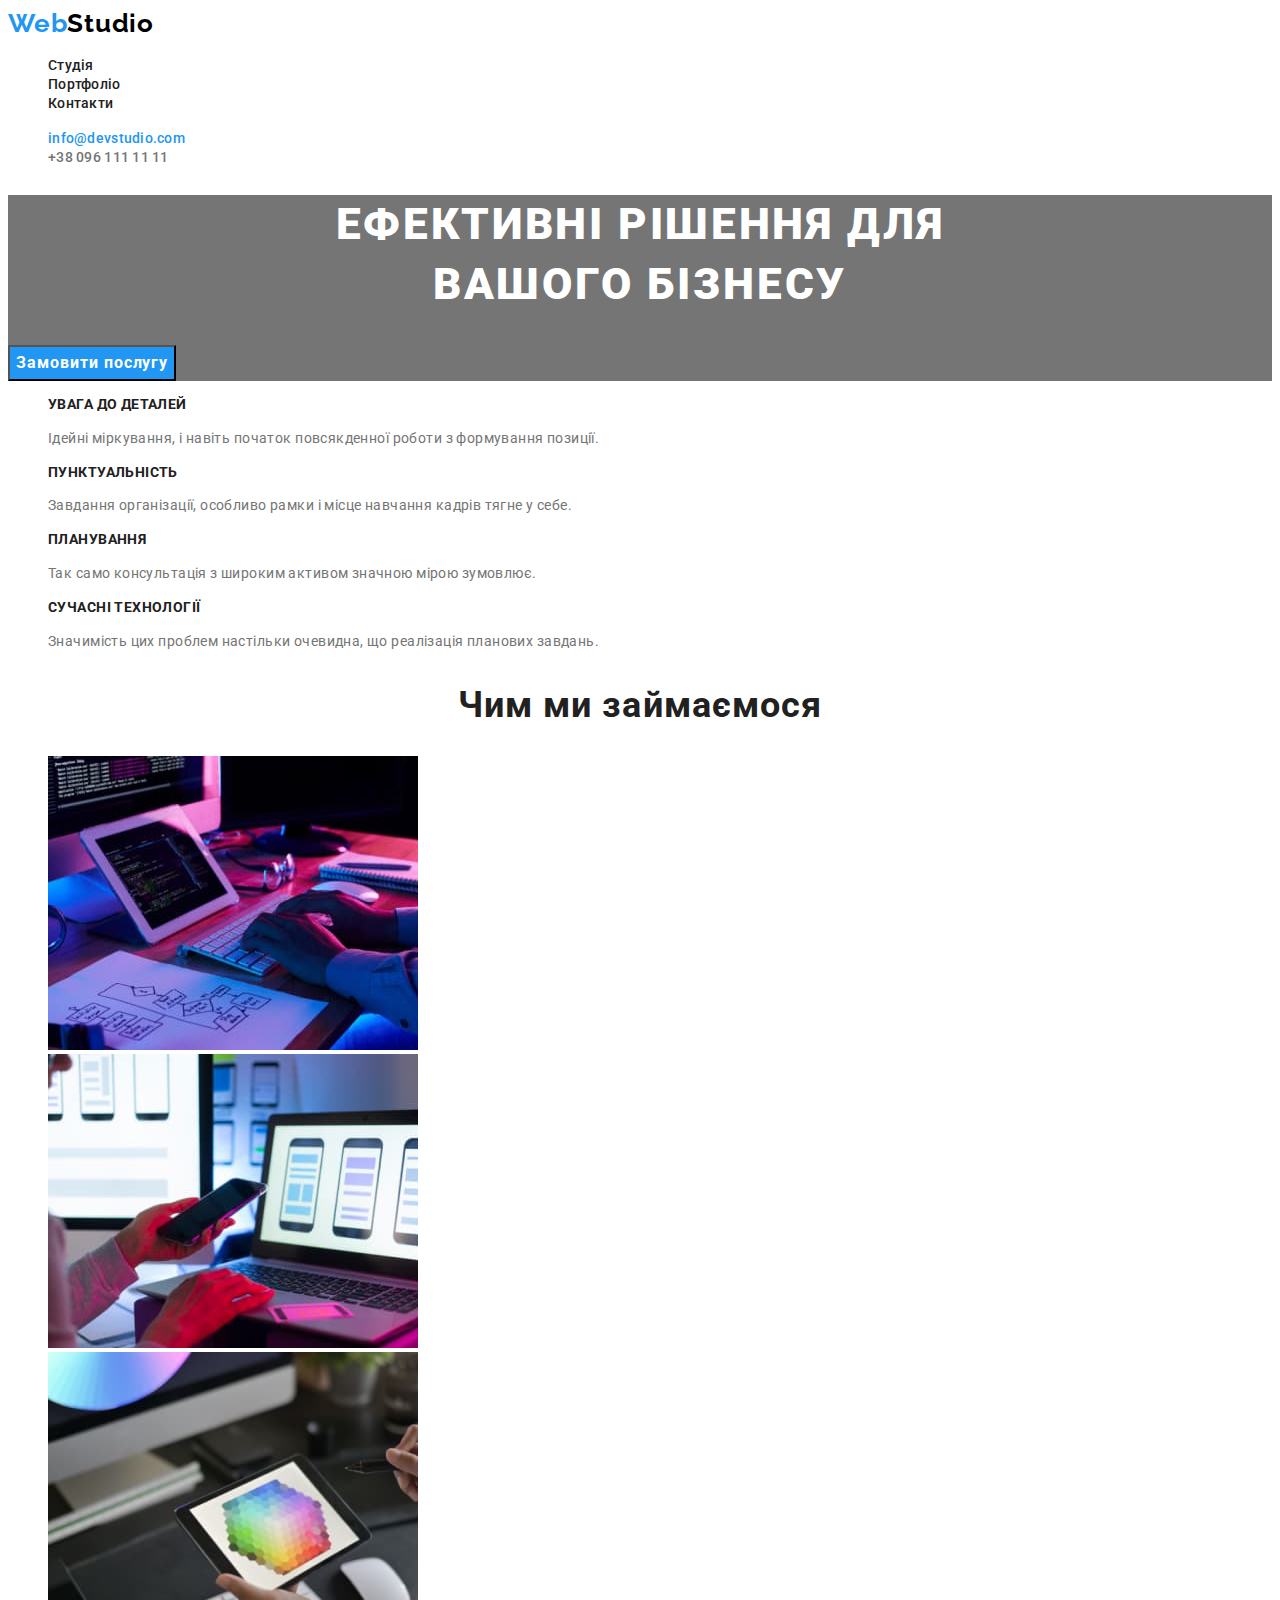
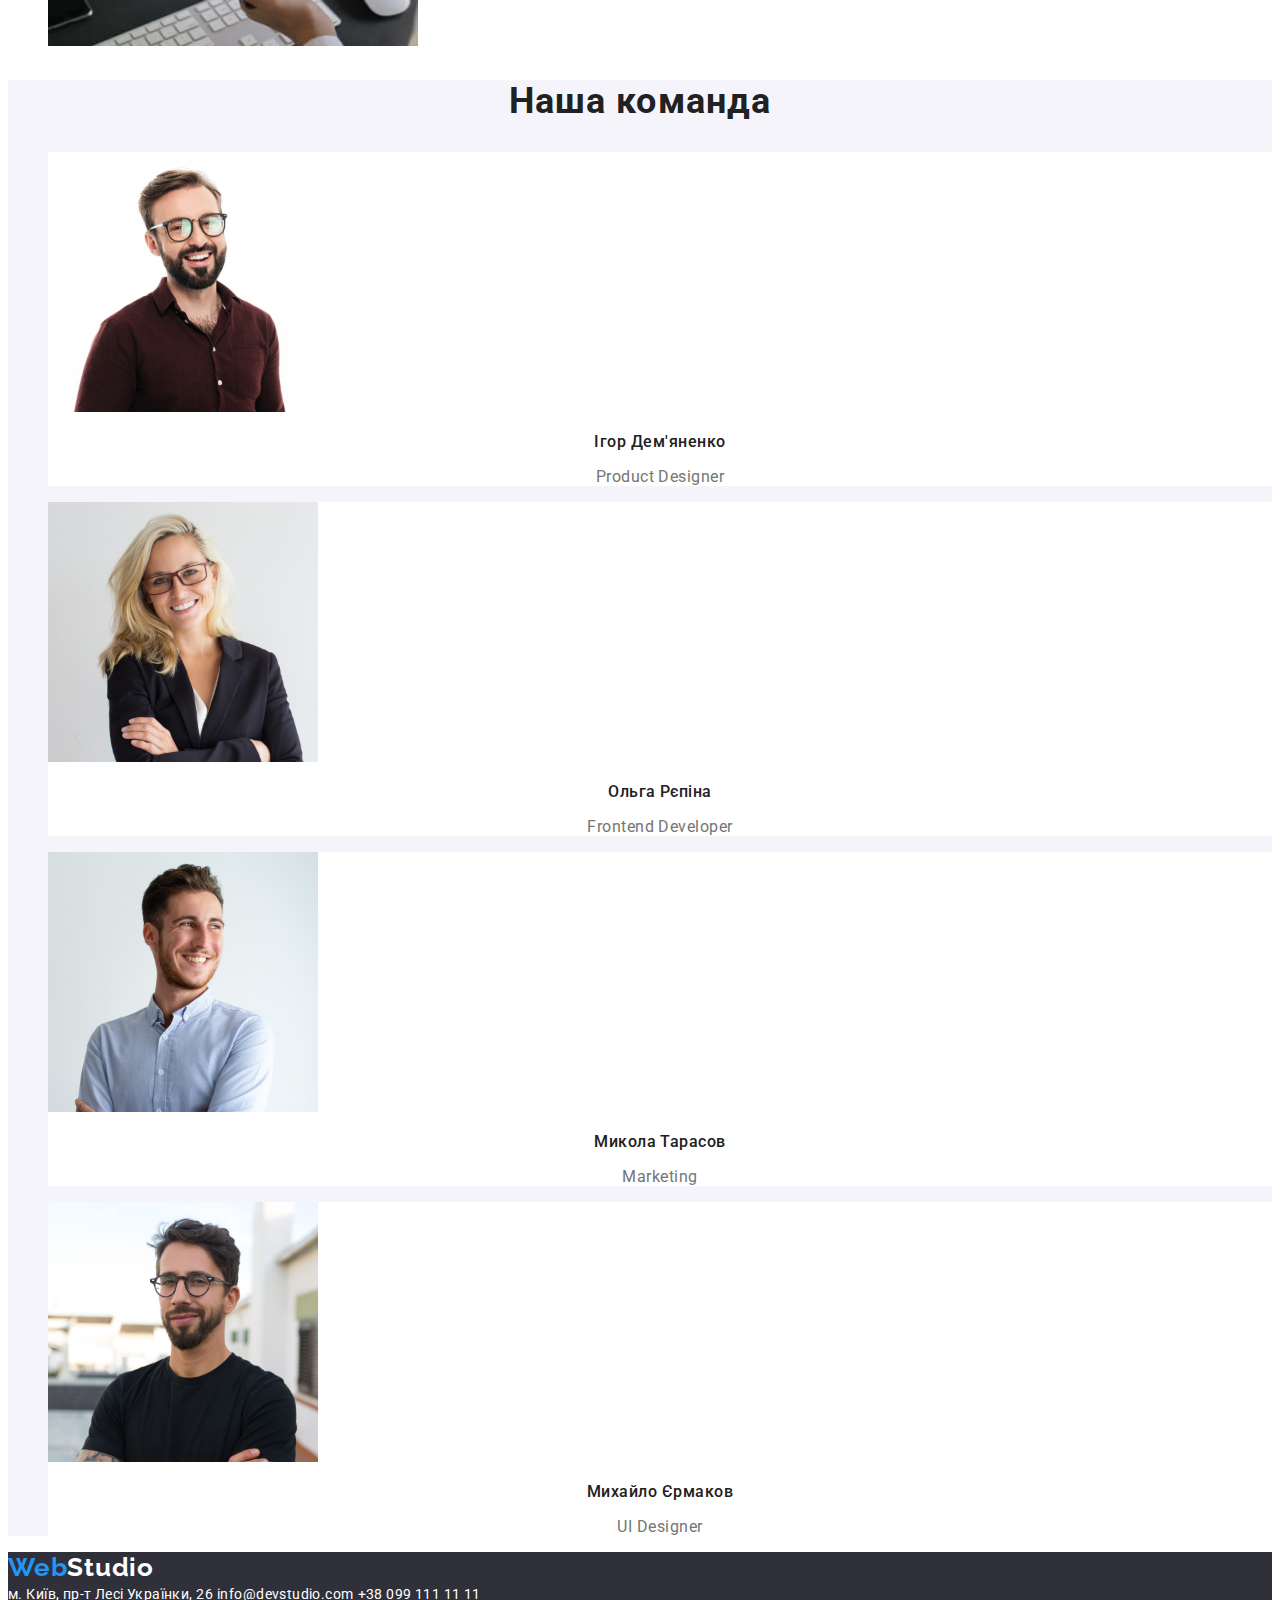
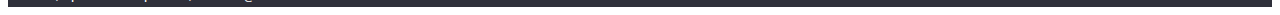
==== index.html @ 936b586e "Додає усі файли з попередньої HW" ====
<!DOCTYPE html>
<html lang="en">
  <head>
    <meta charset="UTF-8" />
    <meta http-equiv="X-UA-Compatible" content="IE=edge" />
    <meta name="viewport" content="width=device-width, initial-scale=1.0" />
    <title>WebStudio</title>
    <link rel="preconnect" href="https://fonts.googleapis.com" />
    <link rel="preconnect" href="https://fonts.gstatic.com" crossorigin />
    <link
      href="https://fonts.googleapis.com/css2?family=Raleway:wght@700&family=Roboto:wght@400;500;700;900&display=swap"
      rel="stylesheet"
    />
    <link rel="stylesheet" href="./css/styles.css" />
  </head>
  <body>
    <header class="header">
      <nav class="header-nav">
        <a href="/index.html" class="header-logo link"
          >Web<span style="color: #000000">Studio</span></a
        >
        <ul class="header-list list">
          <li class="header-item">
            <a href="" class="header-link link">Студія</a>
          </li>
          <li class="header-item">
            <a href="./portfolio.html" class="header-link link">Портфоліо</a>
          </li>
          <li class="header-item">
            <a href="" class="header-link link">Контакти</a>
          </li>
        </ul>
      </nav>
      <ul class="header-contacts list">
        <li>
          <a href="mailto:info@devstudio.com" class="header-email link">info@devstudio.com</a>
        </li>
        <li>
          <a href="tel:+380961111111" class="header-tel link list">+38 096 111 11 11</a>
        </li>
      </ul>
    </header>
    <main>
      <section class="hero">
        <h1 class="hero-unique">Ефективні рішення для <br />вашого бізнесу</h1>
        <button type="button" class="hero-btn">Замовити послугу</button>
      </section>
    </main>
    <section class="advantages">
      <h2 hidden>Переваги</h2>
      <ul class="advantages-list list">
        <li class="advantages-item">
          <h3 class="advantages-title">УВАГА ДО ДЕТАЛЕЙ</h3>
          <p class="advantages-descr">
            Ідейні міркування, і навіть початок повсякденної роботи з формування позиції.
          </p>
        </li>
        <li class="advantages-item">
          <h3 class="advantages-title">ПУНКТУАЛЬНІСТЬ</h3>
          <p class="advantages-descr">
            Завдання організації, особливо рамки і місце навчання кадрів тягне у себе.
          </p>
        </li>
        <li class="advantages-item">
          <h3 class="advantages-title">ПЛАНУВАННЯ</h3>
          <p class="advantages-descr">
            Так само консультація з широким активом значною мірою зумовлює.
          </p>
        </li>
        <li class="advantages-item">
          <h3 class="advantages-title">СУЧАСНІ ТЕХНОЛОГІЇ</h3>
          <p class="advantages-descr">
            Значимість цих проблем настільки очевидна, що реалізація планових завдань.
          </p>
        </li>
      </ul>
    </section>
    <section class="activities">
      <h2 class="activities-main">Чим ми займаємося</h2>
      <ul class="activities-list list">
        <li>
          <img src="./img/activities-img-1.jpg" alt="Діяльність" width="370" height="294" />
        </li>
        <li>
          <img src="./img/activities-img-2.jpg" alt="Діяльність" width="370" height="294" />
        </li>
        <li>
          <img src="./img/activities-img-3.jpg" alt="Діяльність" width="370" height="294" />
        </li>
      </ul>
    </section>
    <section class="team">
      <h2 class="team-main">Наша команда</h2>
      <ul class="team-list list">
        <li class="team-item">
          <img src="./img/product-designer.jpg" alt="Дизайнер продукту" width="270" height="260" />
          <h3 class="team-title">Ігор Дем'яненко</h3>
          <p class="team-descr">Product Designer</p>
        </li>
        <li class="team-item">
          <img
            src="./img/frontend-developer.jpg"
            alt="Фронтенд розробник"
            width="270"
            height="260"
          />
          <h3 class="team-title">Ольга Рєпіна</h3>
          <p class="team-descr">Frontend Developer</p>
        </li>
        <li class="team-item">
          <img src="./img/marketing.jpg" alt="Маркетинг" width="270" height="260" />
          <h3 class="team-title">Микола Тарасов</h3>
          <p class="team-descr">Marketing</p>
        </li>
        <li class="team-item">
          <img src="./img/ui-designer.jpg" alt="UI дизайнер" width="270" height="260" />
          <h3 class="team-title">Михайло Єрмаков</h3>
          <p class="team-descr">UI Designer</p>
        </li>
      </ul>
    </section>
    <section class="footer">
      <a href="/index.html" class="footer-logo link"
        >Web<span style="color: #ffffff">Studio</span></a
      >
      <address class="footer-adress">
        <a
          href="https://goo.gl/maps/W9PkyvHcREcjAEF59"
          target="_blank"
          rel="noopener norefferer nofollow"
          class="footer-adress-link link"
          >м. Київ, пр-т Лесі Українки, 26</a
        >
        <a href="mailto:info@devstudio.com" class="footer-email-link link">info@devstudio.com</a>
        <a href="tel:+380991111111 link" class="footer-tel-link link">+38 099 111 11 11</a>
      </address>
    </section>
  </body>
</html>
---- css/styles.css ----
body {
  font-family: 'Roboto', sans-serif;
}

.list {
  list-style: none;
}

.link {
  text-decoration: none;
}

/* ---------HEADER-------- */

.header-logo {
  font-family: 'Raleway';
  font-style: normal;
  font-weight: 700;
  font-size: 26px;
  line-height: 1.19;
  letter-spacing: 0.03em;
  color: #2196f3;
}

.header-link {
  font-weight: 500;
  font-size: 14px;
  line-height: 1.14;
  letter-spacing: 0.02em;
  color: #212121;
}

.header-link:hover,
.header-link:focus {
  color: #2196f3;
}

.header-email {
  font-weight: 500;
  font-size: 14px;
  line-height: 1.14;
  letter-spacing: 0.02em;
  color: #2196f3;
}

.header-tel {
  font-weight: 500;
  font-size: 14px;
  line-height: 1.14;
  letter-spacing: 0.02em;
  color: #757575;
}

/* ---------HERO--------- */

.hero {
  background: #757575;
}

.hero-unique {
  font-weight: 900;
  font-size: 44px;
  line-height: 1.36;
  text-align: center;
  letter-spacing: 0.06em;
  text-transform: uppercase;
  color: #ffffff;
}

.hero-btn {
  font-family: 'Roboto';
  font-style: normal;
  font-weight: 700;
  font-size: 16px;
  line-height: 1.88;
  display: flex;
  align-items: center;
  text-align: center;
  letter-spacing: 0.06em;
  color: #ffffff;
  background: #2196f3;
}

/* ---------ABOUT--------- */

.advantages-title {
  font-weight: 700;
  font-size: 14px;
  line-height: 1.14;
  letter-spacing: 0.03em;
  text-transform: uppercase;
  color: #212121;
}

.advantages-descr {
  font-weight: 400;
  font-size: 14px;
  line-height: 1.71;
  letter-spacing: 0.03em;
  color: #757575;
}

/* ---------ACTIVITIES--------- */

.activities-main {
  font-weight: 700;
  font-size: 36px;
  line-height: 1.17;
  text-align: center;
  letter-spacing: 0.03em;
  color: #212121;
}

/* ---------TEAM--------- */

.team {
  background: #f5f4fa;
}

.team-main {
  font-weight: 700;
  font-size: 36px;
  line-height: 1.17;
  text-align: center;
  letter-spacing: 0.03em;
  color: #212121;
}

.team-item {
  background: #ffffff;
}

.team-title {
  font-weight: 500;
  font-size: 16px;
  line-height: 1.19;
  text-align: center;
  letter-spacing: 0.03em;
  color: #212121;
}

.team-descr {
  font-weight: 400;
  font-size: 16px;
  line-height: 1.19;
  text-align: center;
  letter-spacing: 0.03em;
  color: #757575;
}

/* ---------FOOTER--------- */

.footer {
  background: #2f303a;
}

.footer-logo {
  font-family: 'Raleway';
  font-weight: 700;
  font-size: 26px;
  line-height: 1.19;
  letter-spacing: 0.03em;
  color: #2196f3;
}

.footer-adress-link {
  color: #ffffff;
  font-family: inherit;
  font-style: normal;
  font-weight: 400;
  font-size: 14px;
  line-height: 1.71;
  letter-spacing: 0.03em;
}

.footer-email-link {
  color: #ffffff;
  font-family: inherit;
  font-style: normal;
  font-weight: 400;
  font-size: 14px;
  line-height: 1.71;
  letter-spacing: 0.03em;
}

.footer-tel-link {
  color: #ffffff;
  font-family: inherit;
  font-style: normal;
  font-weight: 400;
  font-size: 14px;
  line-height: 1.71;
  letter-spacing: 0.03em;
}

/* ---------PORTFOLIO--------- */

.portfolio-filter-button {
  font-family: inherit;
  display: flex;
  align-items: center;
  text-align: center;
  font-weight: 500;
  font-size: 16px;
  line-height: 1.62;
  letter-spacing: 0.03em;
  background: #f5f4fa;
}

.portfolio-filter-button:hover,
.portfolio-filter-button:focus {
  background: #2196f3;
  color: #ffffff;
}

.portfolio-item-title {
  font-weight: 700;
  font-size: 18px;
  line-height: 2;
  letter-spacing: 0.06em;
  color: #212121;
}

.portfolio-item-descr {
  font-weight: 400;
  font-size: 16px;
  line-height: 1.88;
  letter-spacing: 0.03em;
  color: #757575;
}
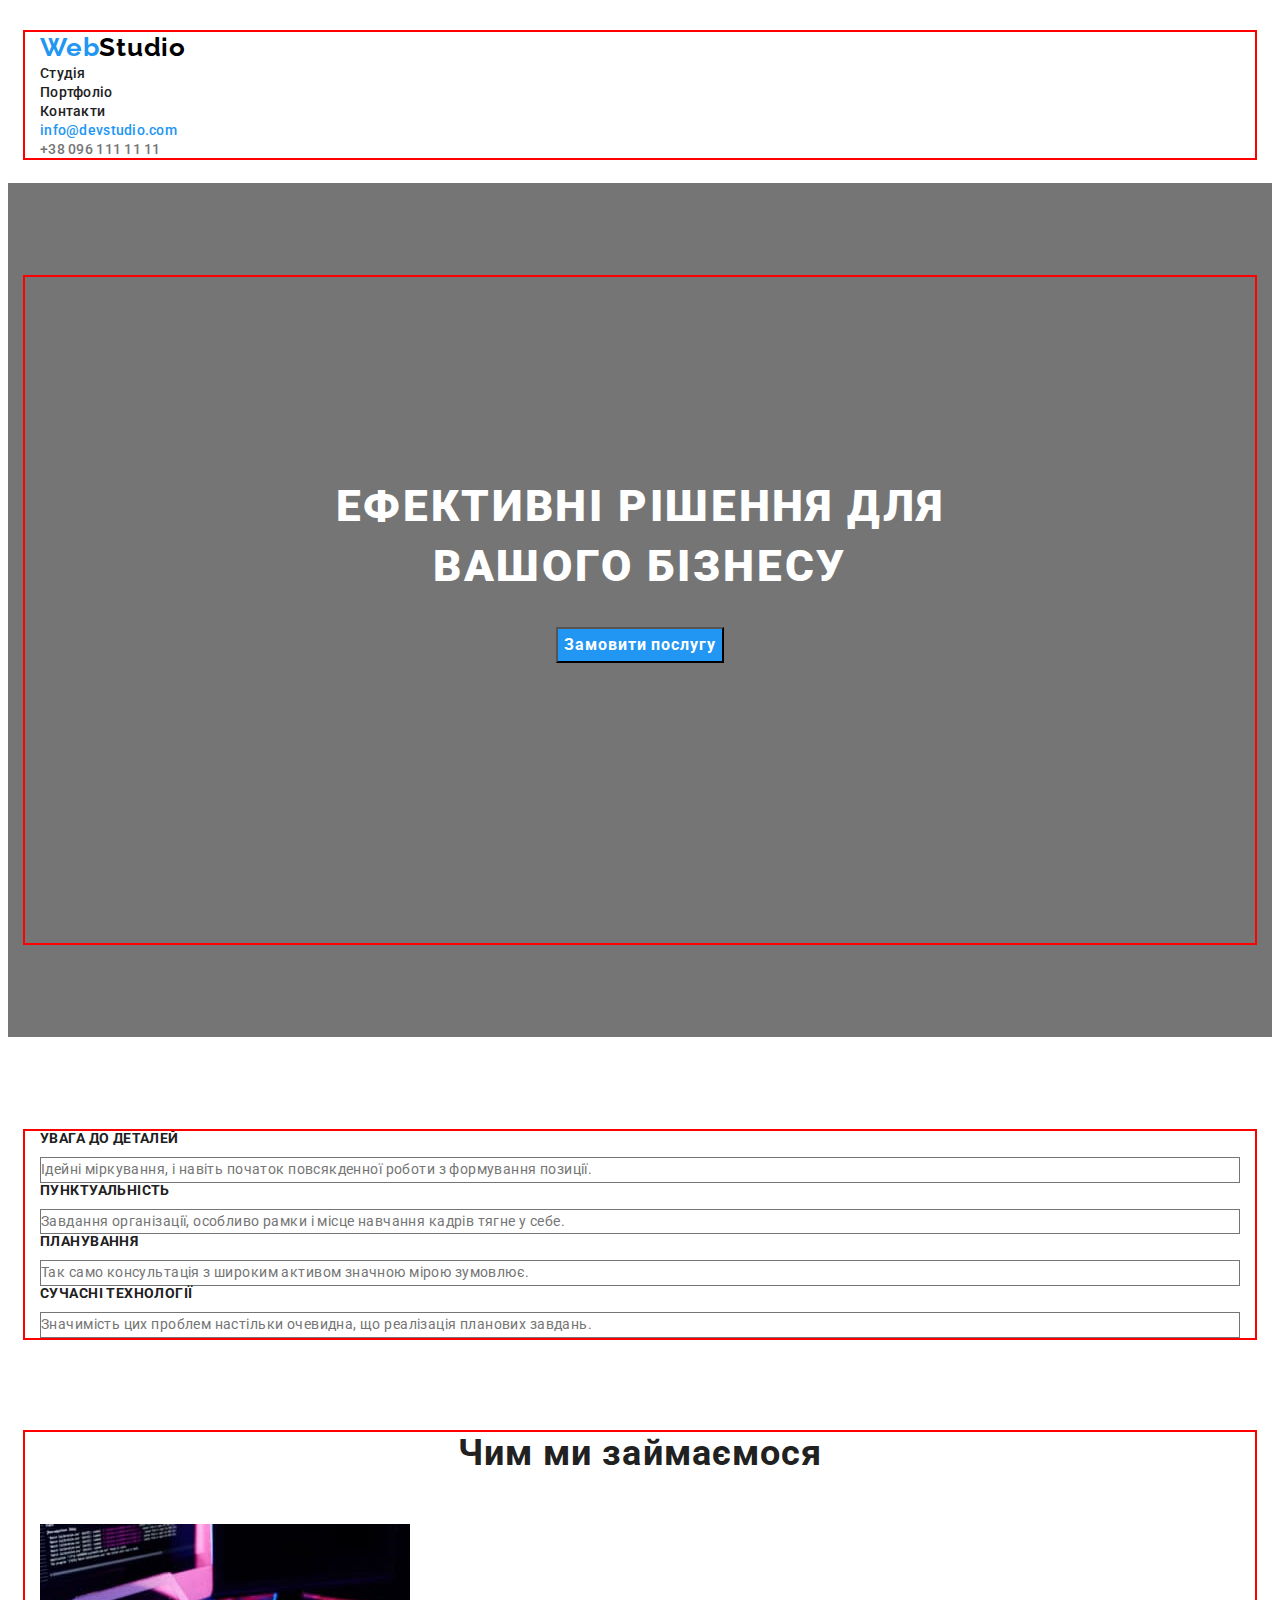
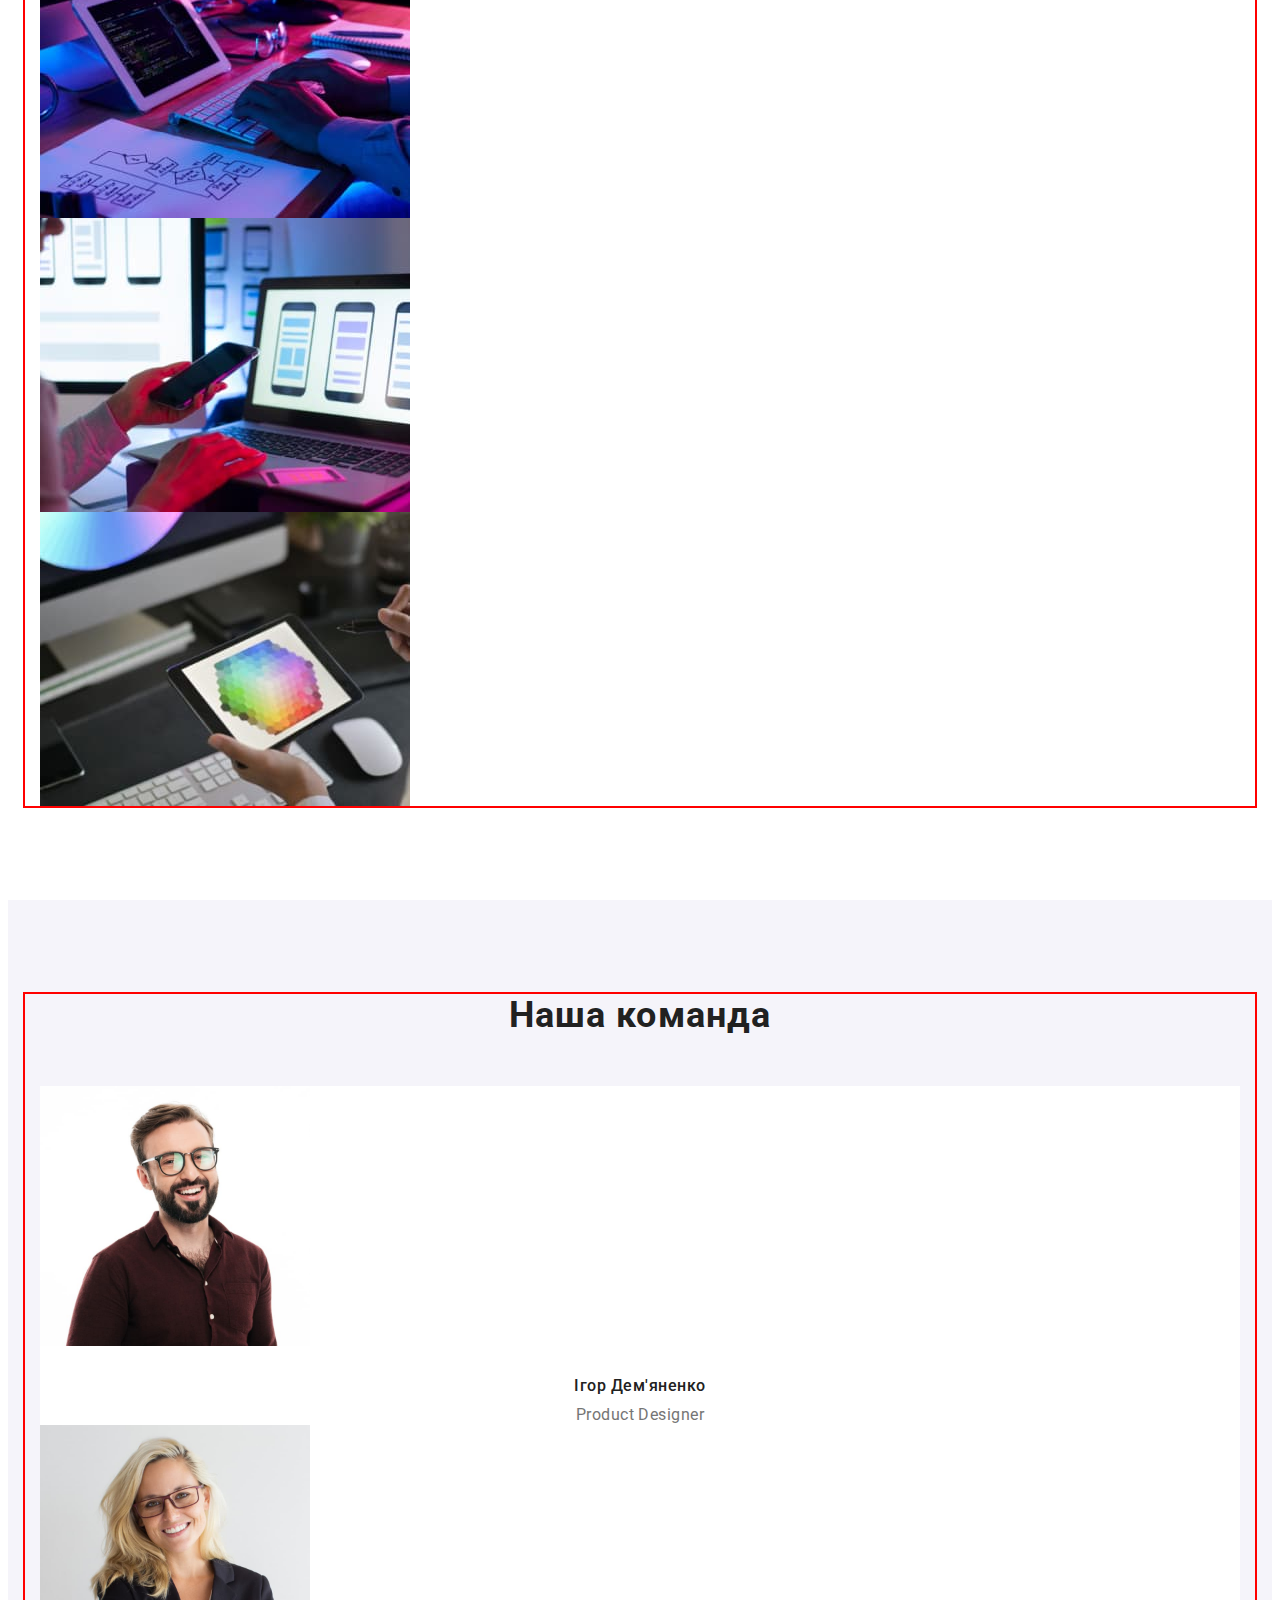
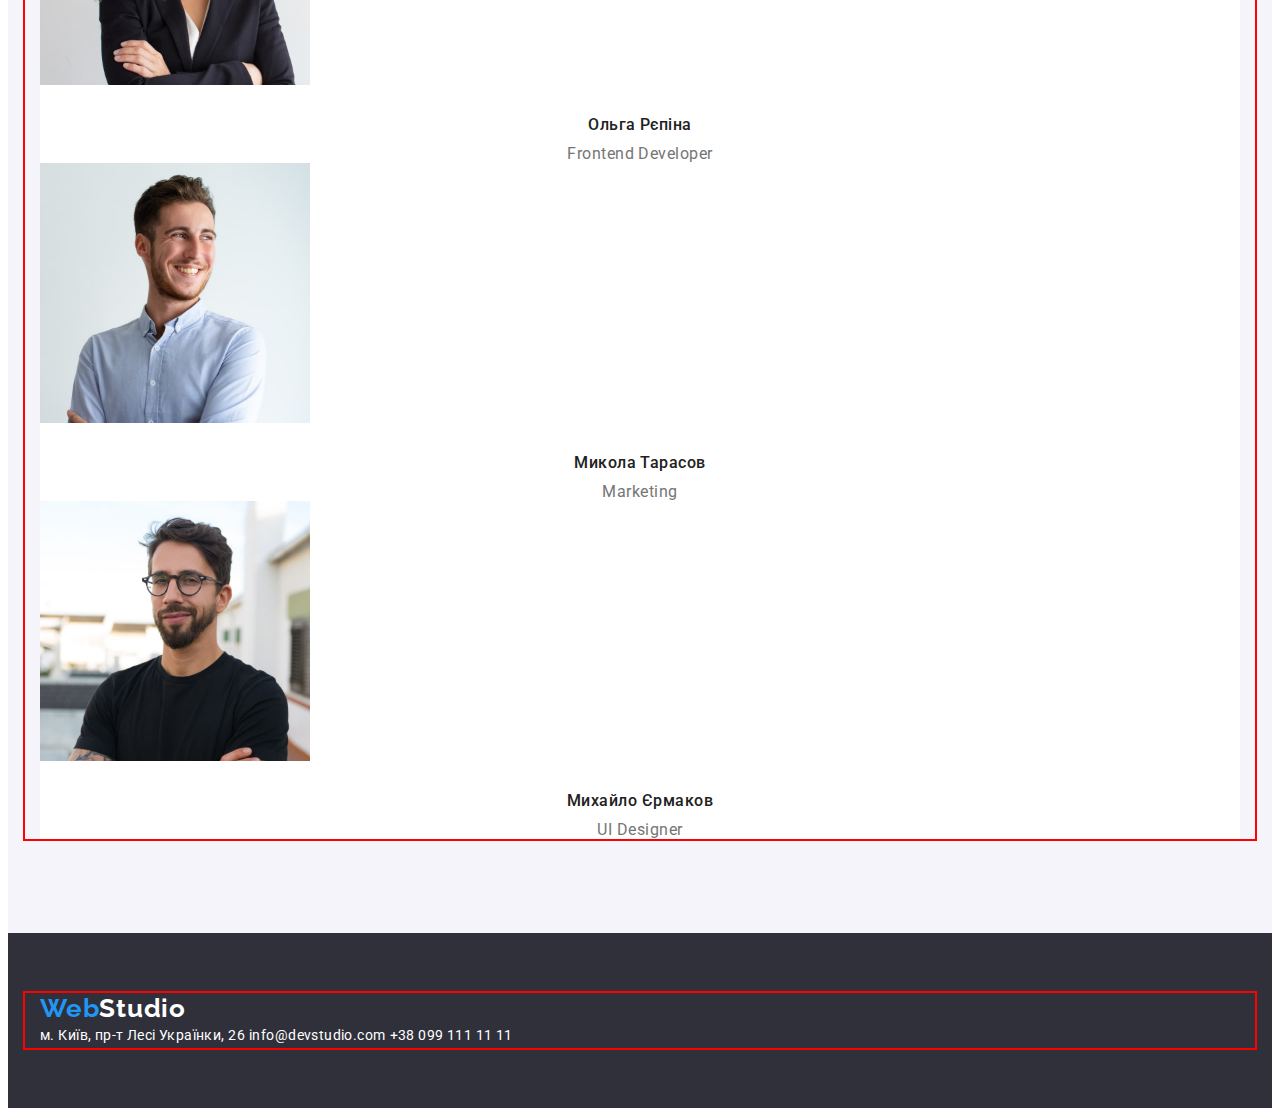
==== commit 95247ca9: "Додає центрування стрінки Студія" ====
--- a/index.html
+++ b/index.html
@@ -11,129 +11,169 @@
       href="https://fonts.googleapis.com/css2?family=Raleway:wght@700&family=Roboto:wght@400;500;700;900&display=swap"
       rel="stylesheet"
     />
+    <link
+      rel="stylesheet"
+      href="https://cdnjs.cloudflare.com/ajax/libs/modern-normalize/1.1.0/modern-normalize.min.css"
+      integrity="sha512-wpPYUAdjBVSE4KJnH1VR1HeZfpl1ub8YT/NKx4PuQ5NmX2tKuGu6U/JRp5y+Y8XG2tV+wKQpNHVUX03MfMFn9Q=="
+      crossorigin="anonymous"
+      referrerpolicy="no-referrer"
+    />
     <link rel="stylesheet" href="./css/styles.css" />
   </head>
   <body>
     <header class="header">
-      <nav class="header-nav">
-        <a href="/index.html" class="header-logo link"
-          >Web<span style="color: #000000">Studio</span></a
-        >
-        <ul class="header-list list">
-          <li class="header-item">
-            <a href="" class="header-link link">Студія</a>
+      <div class="container">
+        <nav class="header-nav">
+          <a href="/index.html" class="header-logo link"
+            >Web<span style="color: #000000">Studio</span></a
+          >
+          <ul class="header-list list">
+            <li class="header-item">
+              <a href="" class="header-link link">Студія</a>
+            </li>
+            <li class="header-item">
+              <a href="./portfolio.html" class="header-link link">Портфоліо</a>
+            </li>
+            <li class="header-item">
+              <a href="" class="header-link link">Контакти</a>
+            </li>
+          </ul>
+        </nav>
+        <ul class="header-contacts list">
+          <li>
+            <a href="mailto:info@devstudio.com" class="header-email link">info@devstudio.com</a>
           </li>
-          <li class="header-item">
-            <a href="./portfolio.html" class="header-link link">Портфоліо</a>
-          </li>
-          <li class="header-item">
-            <a href="" class="header-link link">Контакти</a>
+          <li>
+            <a href="tel:+380961111111" class="header-tel link list">+38 096 111 11 11</a>
           </li>
         </ul>
-      </nav>
-      <ul class="header-contacts list">
-        <li>
-          <a href="mailto:info@devstudio.com" class="header-email link">info@devstudio.com</a>
-        </li>
-        <li>
-          <a href="tel:+380961111111" class="header-tel link list">+38 096 111 11 11</a>
-        </li>
-      </ul>
+      </div>
     </header>
     <main>
       <section class="hero">
-        <h1 class="hero-unique">Ефективні рішення для <br />вашого бізнесу</h1>
-        <button type="button" class="hero-btn">Замовити послугу</button>
+        <div class="container">
+          <div class="hero-content">
+            <h1 class="hero-unique">Ефективні рішення для вашого бізнесу</h1>
+            <button type="button" class="hero-btn">Замовити послугу</button>
+          </div>
+        </div>
       </section>
     </main>
-    <section class="advantages">
-      <h2 hidden>Переваги</h2>
-      <ul class="advantages-list list">
-        <li class="advantages-item">
-          <h3 class="advantages-title">УВАГА ДО ДЕТАЛЕЙ</h3>
-          <p class="advantages-descr">
-            Ідейні міркування, і навіть початок повсякденної роботи з формування позиції.
-          </p>
-        </li>
-        <li class="advantages-item">
-          <h3 class="advantages-title">ПУНКТУАЛЬНІСТЬ</h3>
-          <p class="advantages-descr">
-            Завдання організації, особливо рамки і місце навчання кадрів тягне у себе.
-          </p>
-        </li>
-        <li class="advantages-item">
-          <h3 class="advantages-title">ПЛАНУВАННЯ</h3>
-          <p class="advantages-descr">
-            Так само консультація з широким активом значною мірою зумовлює.
-          </p>
-        </li>
-        <li class="advantages-item">
-          <h3 class="advantages-title">СУЧАСНІ ТЕХНОЛОГІЇ</h3>
-          <p class="advantages-descr">
-            Значимість цих проблем настільки очевидна, що реалізація планових завдань.
-          </p>
-        </li>
-      </ul>
+    <section class="advantages section">
+      <div class="container">
+        <h2 hidden>Переваги</h2>
+        <ul class="advantages-list list">
+          <li class="advantages-item">
+            <h3 class="advantages-title">УВАГА ДО ДЕТАЛЕЙ</h3>
+            <p class="advantages-descr">
+              Ідейні міркування, і навіть початок повсякденної роботи з формування позиції.
+            </p>
+          </li>
+          <li class="advantages-item">
+            <h3 class="advantages-title">ПУНКТУАЛЬНІСТЬ</h3>
+            <p class="advantages-descr">
+              Завдання організації, особливо рамки і місце навчання кадрів тягне у себе.
+            </p>
+          </li>
+          <li class="advantages-item">
+            <h3 class="advantages-title">ПЛАНУВАННЯ</h3>
+            <p class="advantages-descr">
+              Так само консультація з широким активом значною мірою зумовлює.
+            </p>
+          </li>
+          <li class="advantages-item">
+            <h3 class="advantages-title">СУЧАСНІ ТЕХНОЛОГІЇ</h3>
+            <p class="advantages-descr">
+              Значимість цих проблем настільки очевидна, що реалізація планових завдань.
+            </p>
+          </li>
+        </ul>
+      </div>
     </section>
-    <section class="activities">
-      <h2 class="activities-main">Чим ми займаємося</h2>
-      <ul class="activities-list list">
-        <li>
-          <img src="./img/activities-img-1.jpg" alt="Діяльність" width="370" height="294" />
-        </li>
-        <li>
-          <img src="./img/activities-img-2.jpg" alt="Діяльність" width="370" height="294" />
-        </li>
-        <li>
-          <img src="./img/activities-img-3.jpg" alt="Діяльність" width="370" height="294" />
-        </li>
-      </ul>
+    <section class="activities section">
+      <div class="container">
+        <h2 class="activities-main">Чим ми займаємося</h2>
+        <ul class="activities-list list">
+          <li>
+            <img src="./img/activities-img-1.jpg" alt="Діяльність" width="370" height="294" />
+          </li>
+          <li>
+            <img src="./img/activities-img-2.jpg" alt="Діяльність" width="370" height="294" />
+          </li>
+          <li>
+            <img src="./img/activities-img-3.jpg" alt="Діяльність" width="370" height="294" />
+          </li>
+        </ul>
+      </div>
     </section>
-    <section class="team">
-      <h2 class="team-main">Наша команда</h2>
-      <ul class="team-list list">
-        <li class="team-item">
-          <img src="./img/product-designer.jpg" alt="Дизайнер продукту" width="270" height="260" />
-          <h3 class="team-title">Ігор Дем'яненко</h3>
-          <p class="team-descr">Product Designer</p>
-        </li>
-        <li class="team-item">
-          <img
-            src="./img/frontend-developer.jpg"
-            alt="Фронтенд розробник"
-            width="270"
-            height="260"
-          />
-          <h3 class="team-title">Ольга Рєпіна</h3>
-          <p class="team-descr">Frontend Developer</p>
-        </li>
-        <li class="team-item">
-          <img src="./img/marketing.jpg" alt="Маркетинг" width="270" height="260" />
-          <h3 class="team-title">Микола Тарасов</h3>
-          <p class="team-descr">Marketing</p>
-        </li>
-        <li class="team-item">
-          <img src="./img/ui-designer.jpg" alt="UI дизайнер" width="270" height="260" />
-          <h3 class="team-title">Михайло Єрмаков</h3>
-          <p class="team-descr">UI Designer</p>
-        </li>
-      </ul>
+    <section class="team section">
+      <div class="container">
+        <h2 class="team-main">Наша команда</h2>
+        <ul class="team-list list">
+          <li class="team-item">
+            <img
+              src="./img/product-designer.jpg"
+              alt="Дизайнер продукту"
+              width="270"
+              height="260"
+              class="team-image"
+            />
+            <h3 class="team-title">Ігор Дем'яненко</h3>
+            <p class="team-descr">Product Designer</p>
+          </li>
+          <li class="team-item">
+            <img
+              src="./img/frontend-developer.jpg"
+              alt="Фронтенд розробник"
+              width="270"
+              height="260"
+              class="team-image"
+            />
+            <h3 class="team-title">Ольга Рєпіна</h3>
+            <p class="team-descr">Frontend Developer</p>
+          </li>
+          <li class="team-item">
+            <img
+              src="./img/marketing.jpg"
+              alt="Маркетинг"
+              width="270"
+              height="260"
+              class="team-image"
+            />
+            <h3 class="team-title">Микола Тарасов</h3>
+            <p class="team-descr">Marketing</p>
+          </li>
+          <li class="team-item">
+            <img
+              src="./img/ui-designer.jpg"
+              alt="UI дизайнер"
+              width="270"
+              height="260"
+              class="team-image"
+            />
+            <h3 class="team-title">Михайло Єрмаков</h3>
+            <p class="team-descr">UI Designer</p>
+          </li>
+        </ul>
+      </div>
     </section>
     <section class="footer">
-      <a href="/index.html" class="footer-logo link"
-        >Web<span style="color: #ffffff">Studio</span></a
-      >
-      <address class="footer-adress">
-        <a
-          href="https://goo.gl/maps/W9PkyvHcREcjAEF59"
-          target="_blank"
-          rel="noopener norefferer nofollow"
-          class="footer-adress-link link"
-          >м. Київ, пр-т Лесі Українки, 26</a
+      <div class="container">
+        <a href="/index.html" class="footer-logo link"
+          >Web<span style="color: #ffffff">Studio</span></a
         >
-        <a href="mailto:info@devstudio.com" class="footer-email-link link">info@devstudio.com</a>
-        <a href="tel:+380991111111 link" class="footer-tel-link link">+38 099 111 11 11</a>
-      </address>
+        <address class="footer-adress">
+          <a
+            href="https://goo.gl/maps/W9PkyvHcREcjAEF59"
+            target="_blank"
+            rel="noopener norefferer nofollow"
+            class="footer-adress-link link"
+            >м. Київ, пр-т Лесі Українки, 26</a
+          >
+          <a href="mailto:info@devstudio.com" class="footer-email-link link">info@devstudio.com</a>
+          <a href="tel:+380991111111 link" class="footer-tel-link link">+38 099 111 11 11</a>
+        </address>
+      </div>
     </section>
   </body>
 </html>
--- a/css/styles.css
+++ b/css/styles.css
@@ -2,6 +2,33 @@
   font-family: 'Roboto', sans-serif;
 }
 
+p,
+h1,
+h2,
+h3,
+h4,
+h5,
+h6 {
+  margin: 0;
+}
+
+ul {
+  margin: 0;
+  padding-left: 0;
+}
+
+button {
+  cursor: pointer;
+}
+
+address {
+  font-style: normal;
+}
+
+img {
+  display: block;
+}
+
 .list {
   list-style: none;
 }
@@ -10,7 +37,25 @@
   text-decoration: none;
 }
 
+.container {
+  width: 1200px;
+  padding-left: 15px;
+  padding-right: 15px;
+  margin: 0 auto;
+  outline: 2px solid red;
+}
+
+.section {
+  padding-top: 94px;
+  padding-bottom: 94px;
+}
+
 /* ---------HEADER-------- */
+
+.header {
+  padding-top: 24px;
+  padding-bottom: 25px;
+}
 
 .header-logo {
   font-family: 'Raleway';
@@ -55,9 +100,19 @@
 
 .hero {
   background: #757575;
+  padding-top: 94px;
+  padding-bottom: 94px;
+}
+
+.hero-content {
+  padding-left: 200px;
+  padding-right: 200px;
+  padding-top: 200px;
+  padding-bottom: 280px;
 }
 
 .hero-unique {
+  max-width: 696px;
   font-weight: 900;
   font-size: 44px;
   line-height: 1.36;
@@ -65,6 +120,8 @@
   letter-spacing: 0.06em;
   text-transform: uppercase;
   color: #ffffff;
+  margin: 0 auto;
+  margin-bottom: 30px;
 }
 
 .hero-btn {
@@ -79,10 +136,16 @@
   letter-spacing: 0.06em;
   color: #ffffff;
   background: #2196f3;
+  display: block;
+  margin: 0 auto;
 }
 
 /* ---------ABOUT--------- */
 
+.advantages {
+  padding-bottom: 0;
+}
+
 .advantages-title {
   font-weight: 700;
   font-size: 14px;
@@ -90,6 +153,7 @@
   letter-spacing: 0.03em;
   text-transform: uppercase;
   color: #212121;
+  margin-bottom: 10px;
 }
 
 .advantages-descr {
@@ -98,6 +162,7 @@
   line-height: 1.71;
   letter-spacing: 0.03em;
   color: #757575;
+  border: 1px solid;
 }
 
 /* ---------ACTIVITIES--------- */
@@ -109,6 +174,7 @@
   text-align: center;
   letter-spacing: 0.03em;
   color: #212121;
+  margin-bottom: 50px;
 }
 
 /* ---------TEAM--------- */
@@ -124,12 +190,17 @@
   text-align: center;
   letter-spacing: 0.03em;
   color: #212121;
+  margin-bottom: 50px;
 }
 
 .team-item {
   background: #ffffff;
 }
 
+.team-image {
+  margin-bottom: 30px;
+}
+
 .team-title {
   font-weight: 500;
   font-size: 16px;
@@ -137,6 +208,7 @@
   text-align: center;
   letter-spacing: 0.03em;
   color: #212121;
+  margin-bottom: 10px;
 }
 
 .team-descr {
@@ -152,6 +224,8 @@
 
 .footer {
   background: #2f303a;
+  padding-top: 60px;
+  padding-bottom: 60px;
 }
 
 .footer-logo {
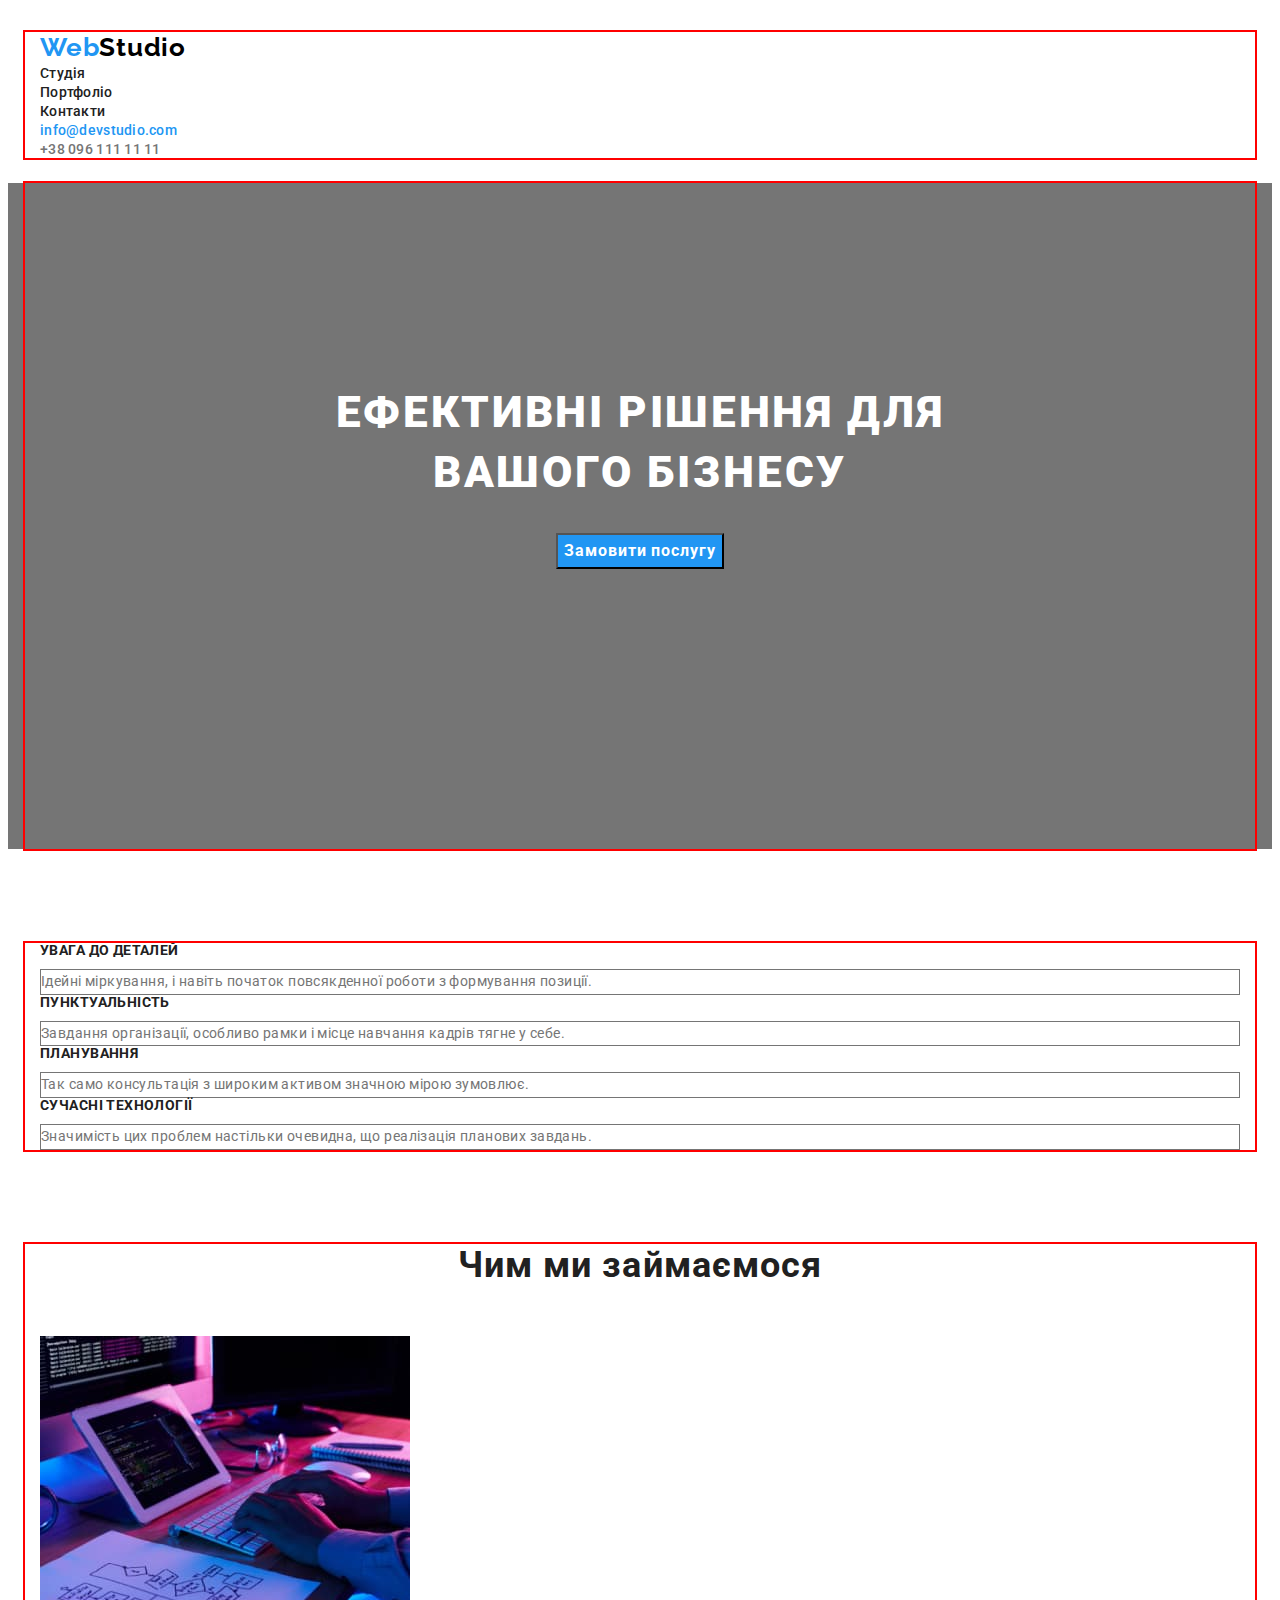
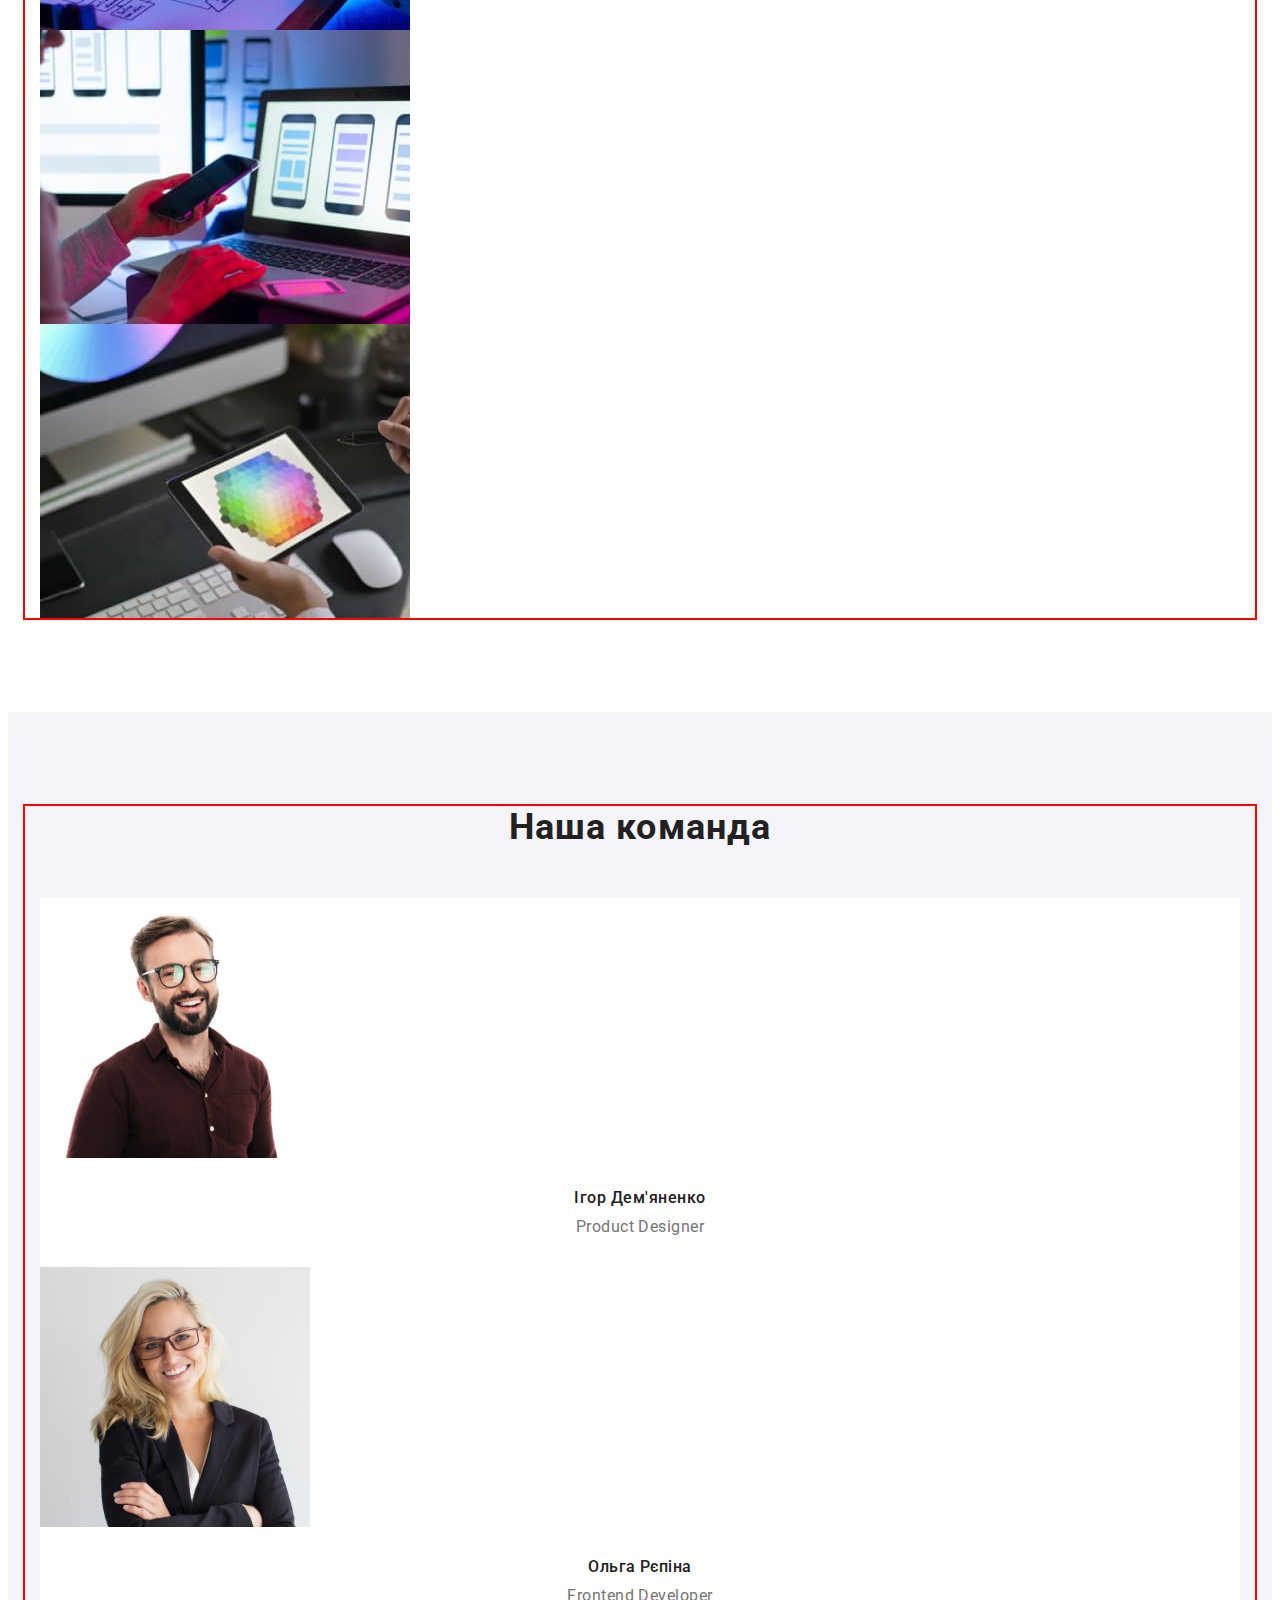
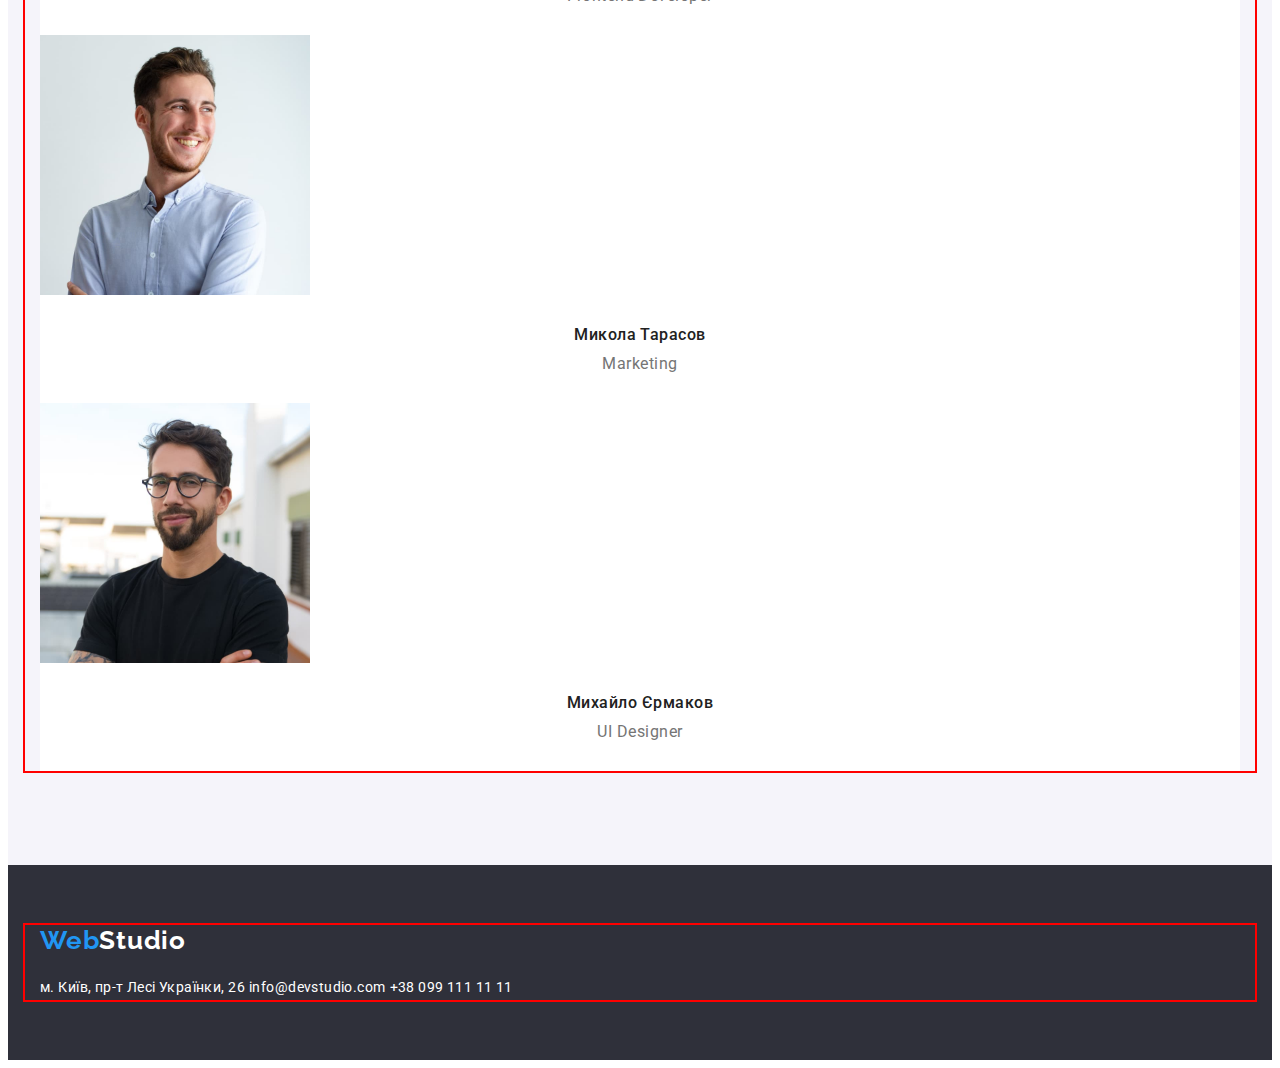
==== commit c2a2d4da: "Додає позиціонування сторінки Портфоліо" ====
--- a/index.html
+++ b/index.html
@@ -116,10 +116,11 @@
               alt="Дизайнер продукту"
               width="270"
               height="260"
-              class="team-image"
             />
-            <h3 class="team-title">Ігор Дем'яненко</h3>
-            <p class="team-descr">Product Designer</p>
+            <div class="teams-text">
+              <h3 class="team-title">Ігор Дем'яненко</h3>
+              <p class="team-descr">Product Designer</p>
+            </div>
           </li>
           <li class="team-item">
             <img
@@ -127,32 +128,25 @@
               alt="Фронтенд розробник"
               width="270"
               height="260"
-              class="team-image"
             />
-            <h3 class="team-title">Ольга Рєпіна</h3>
-            <p class="team-descr">Frontend Developer</p>
+            <div class="teams-text">
+              <h3 class="team-title">Ольга Рєпіна</h3>
+              <p class="team-descr">Frontend Developer</p>
+            </div>
           </li>
           <li class="team-item">
-            <img
-              src="./img/marketing.jpg"
-              alt="Маркетинг"
-              width="270"
-              height="260"
-              class="team-image"
-            />
-            <h3 class="team-title">Микола Тарасов</h3>
-            <p class="team-descr">Marketing</p>
+            <img src="./img/marketing.jpg" alt="Маркетинг" width="270" height="260" />
+            <div class="teams-text">
+              <h3 class="team-title">Микола Тарасов</h3>
+              <p class="team-descr">Marketing</p>
+            </div>
           </li>
           <li class="team-item">
-            <img
-              src="./img/ui-designer.jpg"
-              alt="UI дизайнер"
-              width="270"
-              height="260"
-              class="team-image"
-            />
-            <h3 class="team-title">Михайло Єрмаков</h3>
-            <p class="team-descr">UI Designer</p>
+            <img src="./img/ui-designer.jpg" alt="UI дизайнер" width="270" height="260" />
+            <div class="teams-text">
+              <h3 class="team-title">Михайло Єрмаков</h3>
+              <p class="team-descr">UI Designer</p>
+            </div>
           </li>
         </ul>
       </div>
@@ -163,15 +157,19 @@
           >Web<span style="color: #ffffff">Studio</span></a
         >
         <address class="footer-adress">
-          <a
-            href="https://goo.gl/maps/W9PkyvHcREcjAEF59"
-            target="_blank"
-            rel="noopener norefferer nofollow"
-            class="footer-adress-link link"
-            >м. Київ, пр-т Лесі Українки, 26</a
-          >
-          <a href="mailto:info@devstudio.com" class="footer-email-link link">info@devstudio.com</a>
-          <a href="tel:+380991111111 link" class="footer-tel-link link">+38 099 111 11 11</a>
+          <div class="footer-links">
+            <a
+              href="https://goo.gl/maps/W9PkyvHcREcjAEF59"
+              target="_blank"
+              rel="noopener norefferer nofollow"
+              class="footer-adress-link link"
+              >м. Київ, пр-т Лесі Українки, 26</a
+            >
+            <a href="mailto:info@devstudio.com" class="footer-email-link link"
+              >info@devstudio.com</a
+            >
+            <a href="tel:+380991111111 link" class="footer-tel-link link">+38 099 111 11 11</a>
+          </div>
         </address>
       </div>
     </section>
--- a/css/styles.css
+++ b/css/styles.css
@@ -100,8 +100,6 @@
 
 .hero {
   background: #757575;
-  padding-top: 94px;
-  padding-bottom: 94px;
 }
 
 .hero-content {
@@ -197,8 +195,11 @@
   background: #ffffff;
 }
 
-.team-image {
-  margin-bottom: 30px;
+.teams-text {
+  padding-top: 30px;
+  padding-bottom: 30px;
+  padding-left: 5px;
+  padding-right: 5px;
 }
 
 .team-title {
@@ -237,6 +238,10 @@
   color: #2196f3;
 }
 
+.footer-links {
+  margin-top: 20px;
+}
+
 .footer-adress-link {
   color: #ffffff;
   font-family: inherit;
@@ -268,6 +273,10 @@
 }
 
 /* ---------PORTFOLIO--------- */
+
+.portfolio-filter {
+  margin-bottom: 34px;
+}
 
 .portfolio-filter-button {
   font-family: inherit;
@@ -287,12 +296,22 @@
   color: #ffffff;
 }
 
+.portfolio-text {
+  width: 370px;
+  height: 110px;
+  padding-top: 20px;
+  padding-bottom: 20px;
+  padding-left: 24px;
+  padding-right: 24px;
+}
+
 .portfolio-item-title {
   font-weight: 700;
   font-size: 18px;
   line-height: 2;
   letter-spacing: 0.06em;
   color: #212121;
+  margin-bottom: 4px;
 }
 
 .portfolio-item-descr {
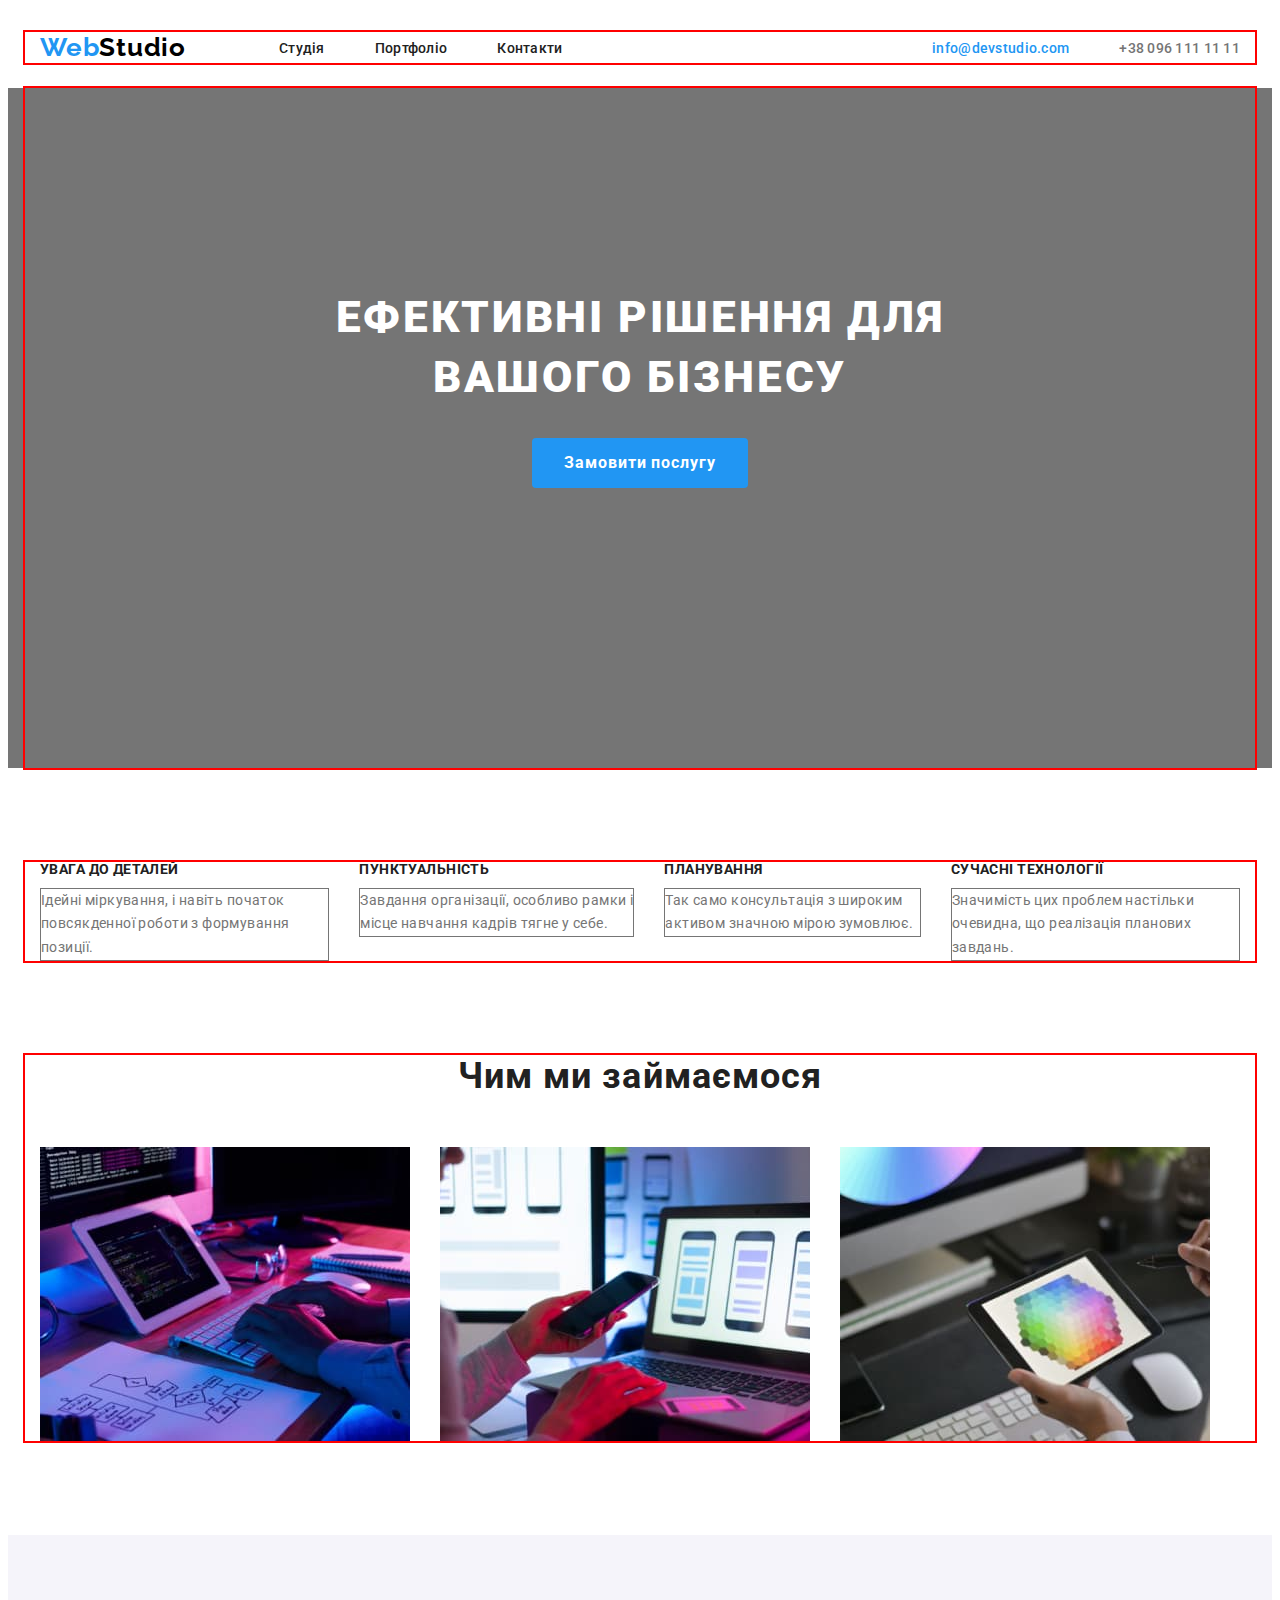
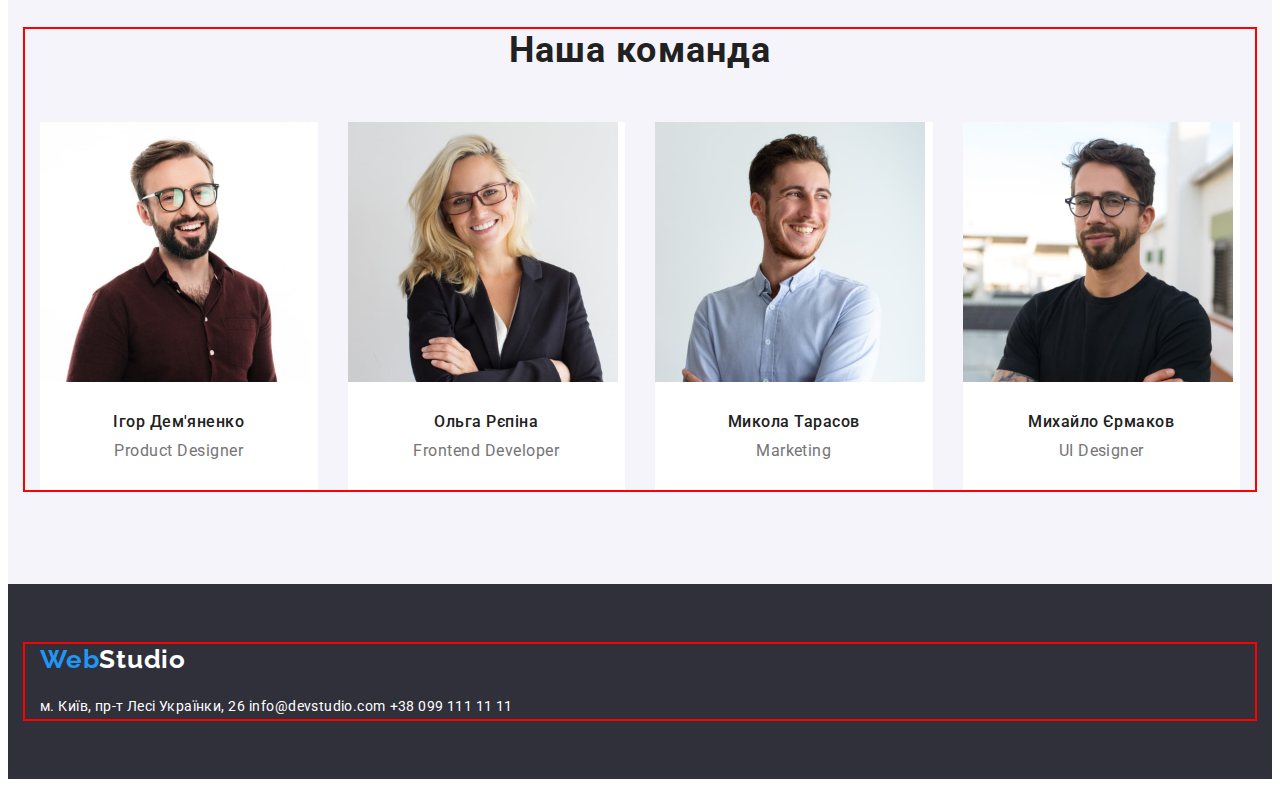
==== commit 8609fa60: "Додає Flexbox на сторінки Студія і Портфоліо" ====
--- a/index.html
+++ b/index.html
@@ -39,13 +39,15 @@
             </li>
           </ul>
         </nav>
-        <ul class="header-contacts list">
+        <div class="header-connect">
+          <ul class="header-contacts list">
           <li>
             <a href="mailto:info@devstudio.com" class="header-email link">info@devstudio.com</a>
           </li>
           <li>
             <a href="tel:+380961111111" class="header-tel link list">+38 096 111 11 11</a>
           </li>
+        </div>
         </ul>
       </div>
     </header>
--- a/css/styles.css
+++ b/css/styles.css
@@ -57,6 +57,29 @@
   padding-bottom: 25px;
 }
 
+.header-nav {
+  display: flex;
+  align-items: center;
+}
+
+.header-list {
+  display: flex;
+  column-gap: 50px;
+}
+
+.header .container {
+  display: flex;
+  align-items: center;
+}
+
+.header-connect {
+  margin-left: auto;
+}
+
+.header-contacts {
+  display: flex;
+}
+
 .header-logo {
   font-family: 'Raleway';
   font-style: normal;
@@ -65,6 +88,7 @@
   line-height: 1.19;
   letter-spacing: 0.03em;
   color: #2196f3;
+  margin-right: 93px;
 }
 
 .header-link {
@@ -94,6 +118,7 @@
   line-height: 1.14;
   letter-spacing: 0.02em;
   color: #757575;
+  margin-left: 50px;
 }
 
 /* ---------HERO--------- */
@@ -136,6 +161,10 @@
   background: #2196f3;
   display: block;
   margin: 0 auto;
+  min-width: 216px;
+  height: 50px;
+  border-radius: 4px;
+  border-color: transparent;
 }
 
 /* ---------ABOUT--------- */
@@ -144,6 +173,11 @@
   padding-bottom: 0;
 }
 
+.advantages-list {
+  display: flex;
+  column-gap: 30px;
+}
+
 .advantages-title {
   font-weight: 700;
   font-size: 14px;
@@ -165,6 +199,11 @@
 
 /* ---------ACTIVITIES--------- */
 
+.activities-list {
+  display: flex;
+  column-gap: 30px;
+}
+
 .activities-main {
   font-weight: 700;
   font-size: 36px;
@@ -191,8 +230,14 @@
   margin-bottom: 50px;
 }
 
+.team-list {
+  display: flex;
+  column-gap: 30px;
+}
+
 .team-item {
   background: #ffffff;
+  width: calc((100% - 90px) / 4);
 }
 
 .teams-text {
@@ -276,11 +321,13 @@
 
 .portfolio-filter {
   margin-bottom: 34px;
+  display: flex;
+  column-gap: 8px;
+  justify-content: center;
 }
 
 .portfolio-filter-button {
   font-family: inherit;
-  display: flex;
   align-items: center;
   text-align: center;
   font-weight: 500;
@@ -288,12 +335,24 @@
   line-height: 1.62;
   letter-spacing: 0.03em;
   background: #f5f4fa;
+  border-radius: 4px;
+  border-color: transparent;
 }
 
 .portfolio-filter-button:hover,
 .portfolio-filter-button:focus {
   background: #2196f3;
   color: #ffffff;
+}
+
+.portfolio-list {
+  display: flex;
+  flex-wrap: wrap;
+  gap: 30px;
+}
+
+.portfolio-item {
+  width: calc((100% - 60px) / 3);
 }
 
 .portfolio-text {
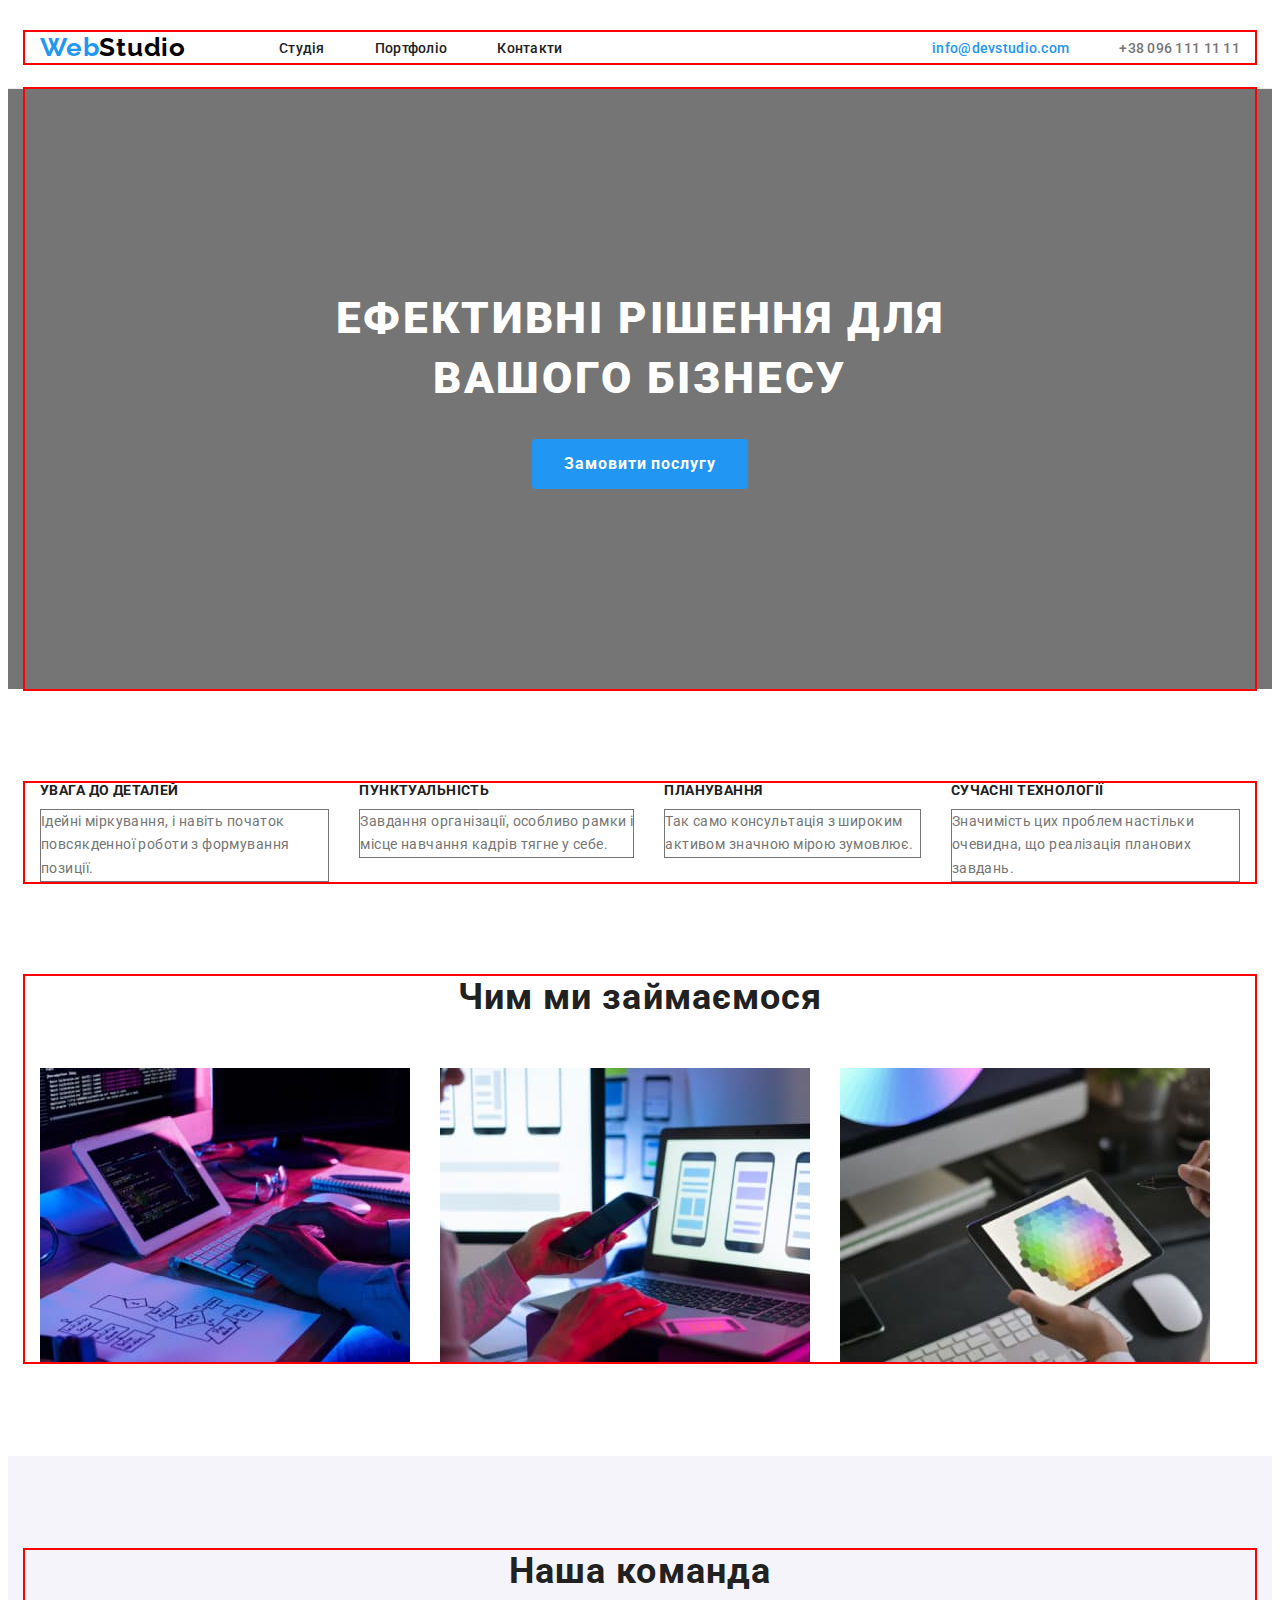
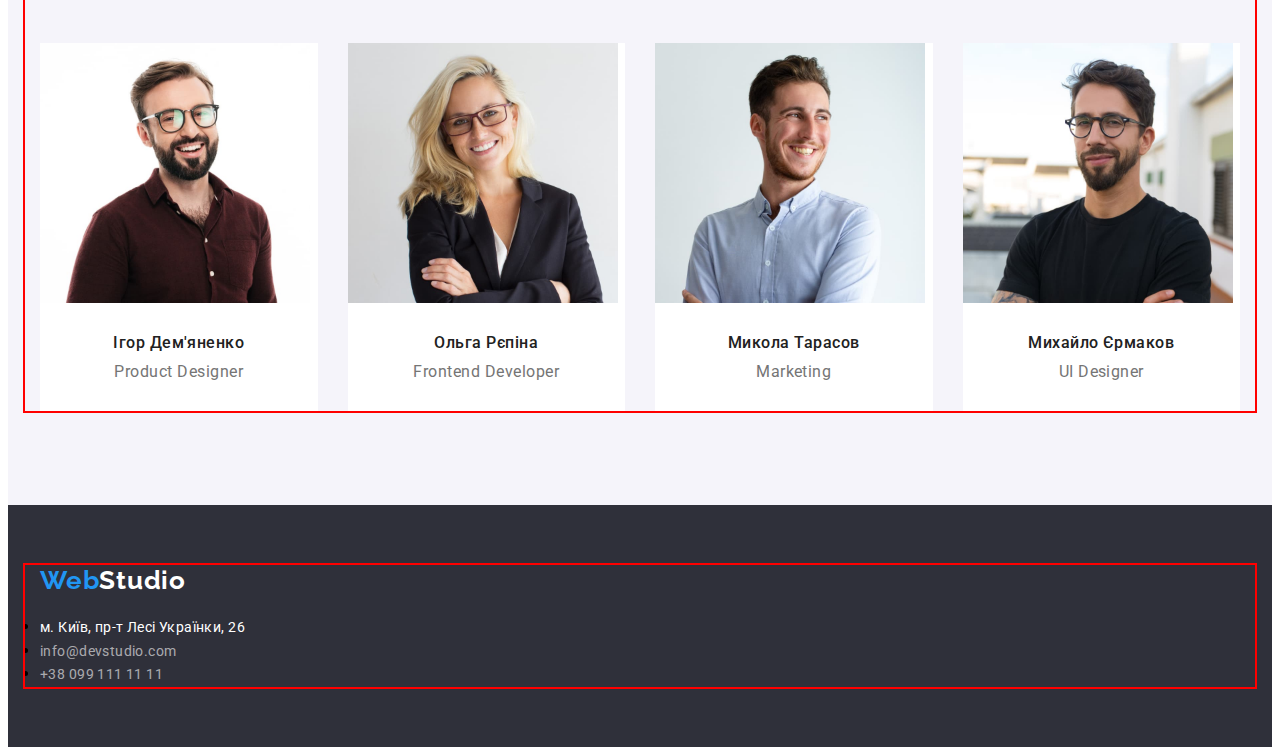
==== commit cd412ce7: "Додає правки після перевірки ментором" ====
--- a/index.html
+++ b/index.html
@@ -160,17 +160,17 @@
         >
         <address class="footer-adress">
           <div class="footer-links">
-            <a
-              href="https://goo.gl/maps/W9PkyvHcREcjAEF59"
-              target="_blank"
-              rel="noopener norefferer nofollow"
-              class="footer-adress-link link"
-              >м. Київ, пр-т Лесі Українки, 26</a
-            >
-            <a href="mailto:info@devstudio.com" class="footer-email-link link"
-              >info@devstudio.com</a
-            >
-            <a href="tel:+380991111111 link" class="footer-tel-link link">+38 099 111 11 11</a>
+            <ul>
+              <li>
+                <a href="https://goo.gl/maps/W9PkyvHcREcjAEF59" target="_blank" rel="noopener norefferer nofollow" class="footer-adress-link link">м. Київ, пр-т Лесі Українки, 26</a>
+              </li>
+              <li>
+                <a href="mailto:info@devstudio.com" class="footer-email-link link">info@devstudio.com</a>
+              </li>
+              <li>
+                <a href="tel:+380991111111 link" class="footer-tel-link link">+38 099 111 11 11</a>
+              </li>
+            </ul>
           </div>
         </address>
       </div>
--- a/css/styles.css
+++ b/css/styles.css
@@ -55,6 +55,7 @@
 .header {
   padding-top: 24px;
   padding-bottom: 25px;
+  border-bottom: 1px solid #ececec;
 }
 
 .header-nav {
@@ -128,10 +129,8 @@
 }
 
 .hero-content {
-  padding-left: 200px;
-  padding-right: 200px;
   padding-top: 200px;
-  padding-bottom: 280px;
+  padding-bottom: 200px;
 }
 
 .hero-unique {
@@ -298,7 +297,7 @@
 }
 
 .footer-email-link {
-  color: #ffffff;
+  color: rgba(255, 255, 255, 0.6);
   font-family: inherit;
   font-style: normal;
   font-weight: 400;
@@ -308,7 +307,7 @@
 }
 
 .footer-tel-link {
-  color: #ffffff;
+  color: rgba(255, 255, 255, 0.6);
   font-family: inherit;
   font-style: normal;
   font-weight: 400;
@@ -320,7 +319,7 @@
 /* ---------PORTFOLIO--------- */
 
 .portfolio-filter {
-  margin-bottom: 34px;
+  margin-bottom: 50px;
   display: flex;
   column-gap: 8px;
   justify-content: center;
@@ -337,6 +336,7 @@
   background: #f5f4fa;
   border-radius: 4px;
   border-color: transparent;
+  padding: 6px 22px;
 }
 
 .portfolio-filter-button:hover,
@@ -362,6 +362,7 @@
   padding-bottom: 20px;
   padding-left: 24px;
   padding-right: 24px;
+  border: 1px solid #eeeeee;
 }
 
 .portfolio-item-title {
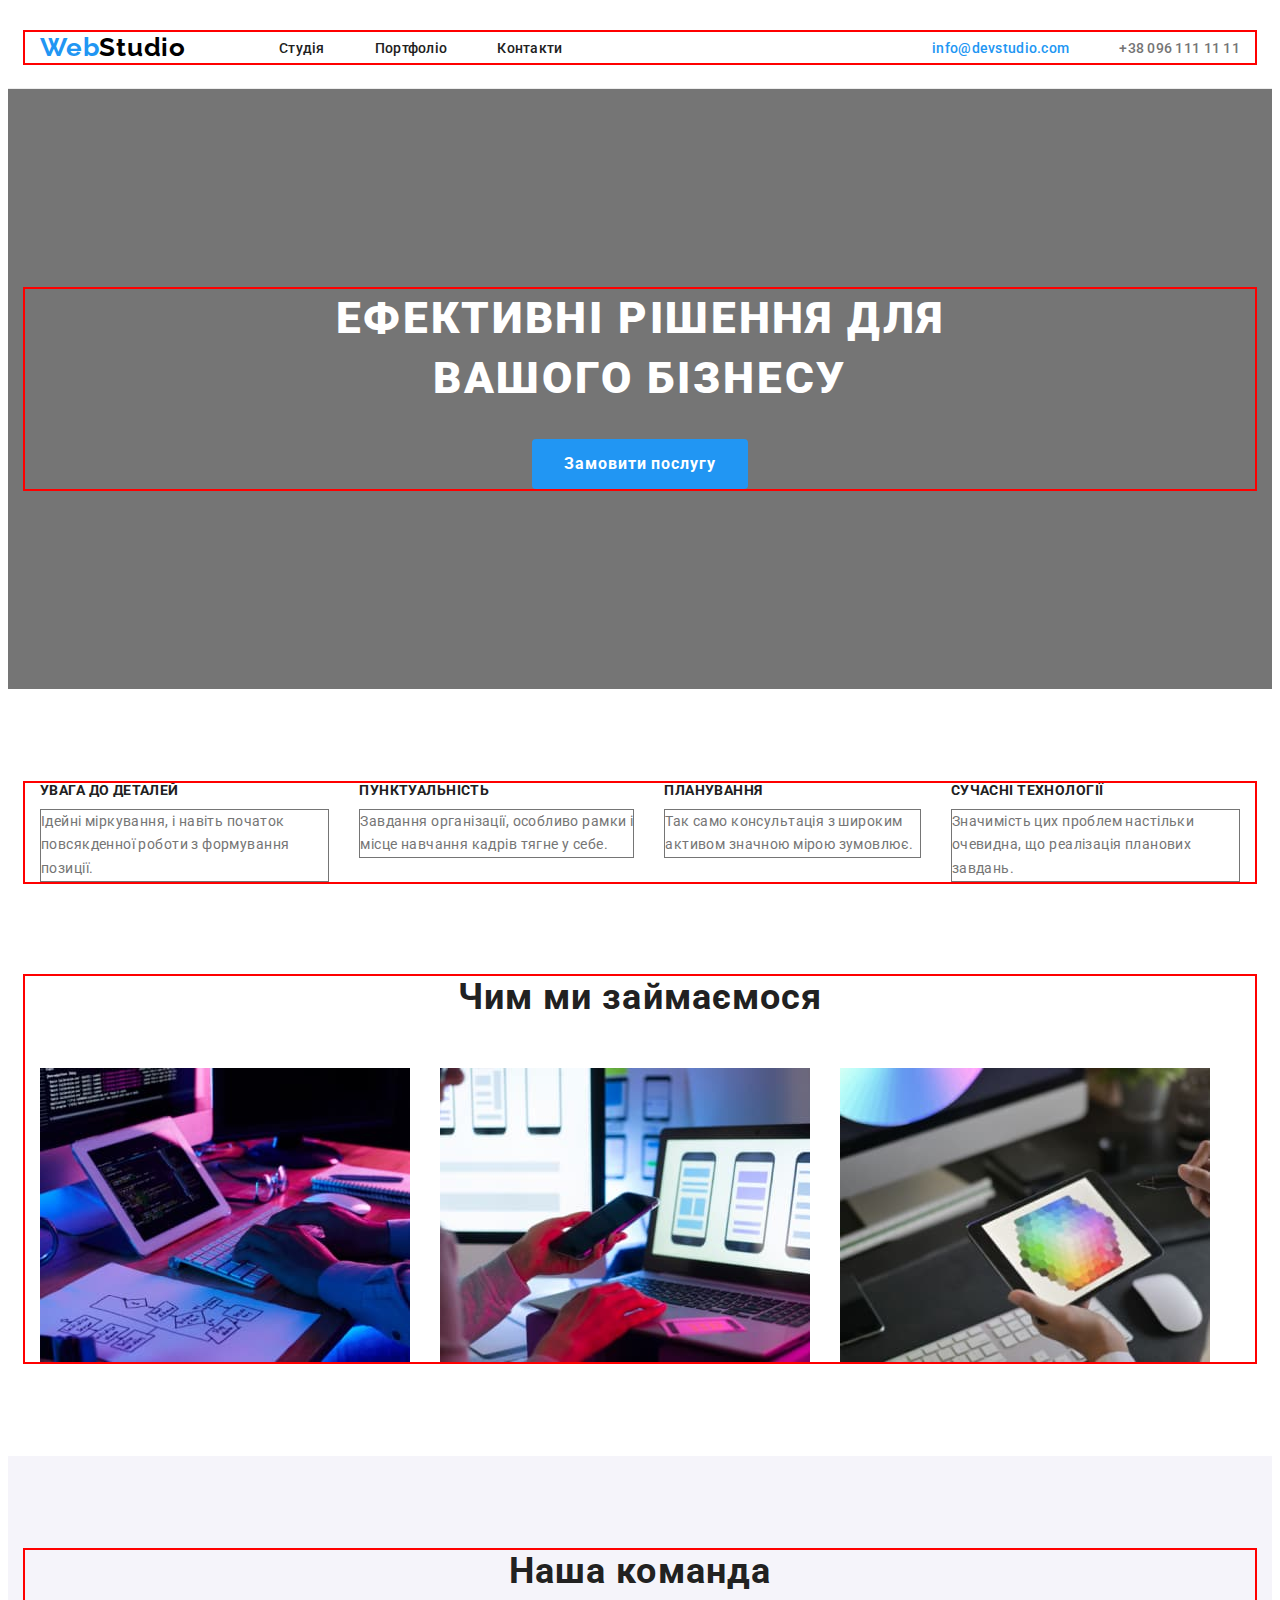
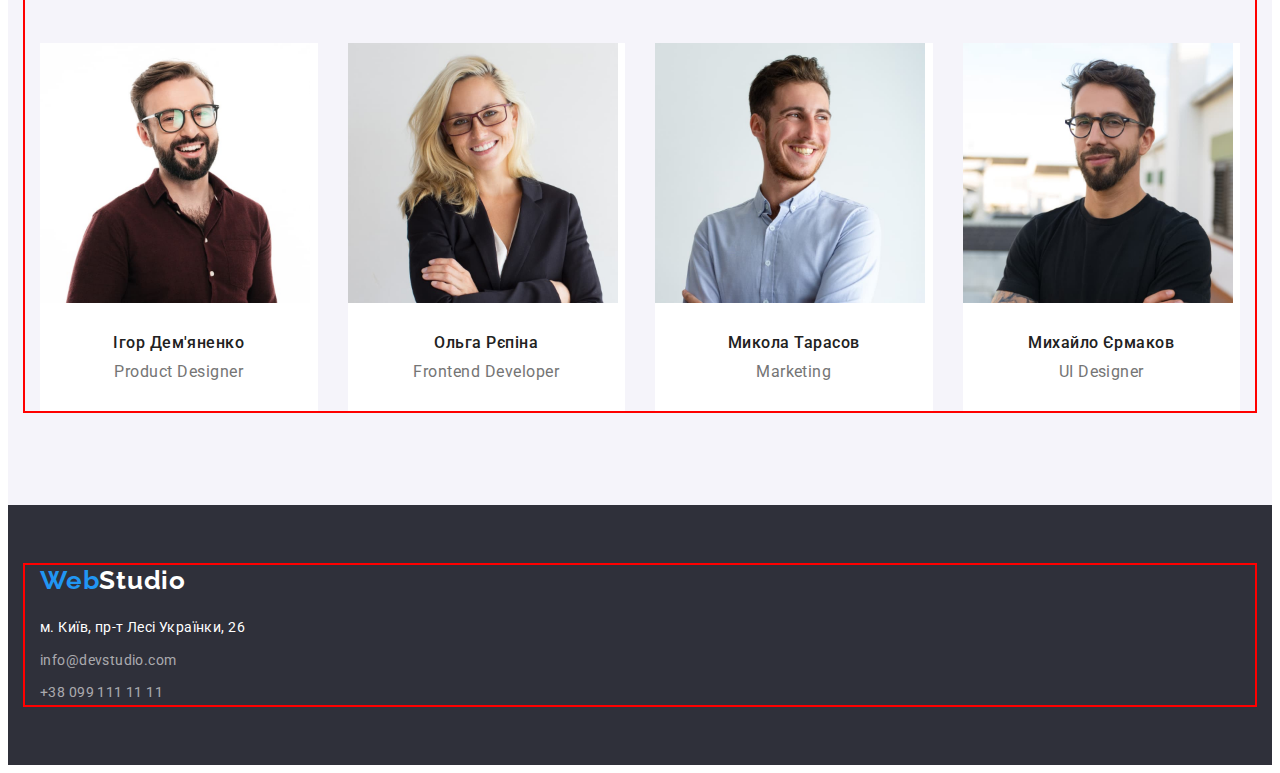
==== commit 814a5d86: "Додаткові правки футера і героя" ====
--- a/index.html
+++ b/index.html
@@ -54,7 +54,7 @@
     <main>
       <section class="hero">
         <div class="container">
-          <div class="hero-content">
+          <div>
             <h1 class="hero-unique">Ефективні рішення для вашого бізнесу</h1>
             <button type="button" class="hero-btn">Замовити послугу</button>
           </div>
@@ -156,22 +156,19 @@
     <section class="footer">
       <div class="container">
         <a href="/index.html" class="footer-logo link"
-          >Web<span style="color: #ffffff">Studio</span></a
-        >
+          >Web<span style="color: #ffffff">Studio</span></a>
         <address class="footer-adress">
-          <div class="footer-links">
-            <ul>
-              <li>
-                <a href="https://goo.gl/maps/W9PkyvHcREcjAEF59" target="_blank" rel="noopener norefferer nofollow" class="footer-adress-link link">м. Київ, пр-т Лесі Українки, 26</a>
-              </li>
-              <li>
-                <a href="mailto:info@devstudio.com" class="footer-email-link link">info@devstudio.com</a>
-              </li>
-              <li>
-                <a href="tel:+380991111111 link" class="footer-tel-link link">+38 099 111 11 11</a>
-              </li>
-            </ul>
-          </div>
+          <ul class="footer-links list">
+            <li class="footer-links-item">
+              <a href="https://goo.gl/maps/W9PkyvHcREcjAEF59" target="_blank" rel="noopener norefferer nofollow" class="footer-adress-link link">м. Київ, пр-т Лесі Українки, 26</a>
+            </li>
+            <li class="footer-links-item">
+              <a href="mailto:info@devstudio.com" class="footer-email-link link">info@devstudio.com</a>
+            </li>
+            <li>
+              <a href="tel:+380991111111 link" class="footer-tel-link link">+38 099 111 11 11</a>
+            </li>
+          </ul>
         </address>
       </div>
     </section>
--- a/css/styles.css
+++ b/css/styles.css
@@ -126,9 +126,6 @@
 
 .hero {
   background: #757575;
-}
-
-.hero-content {
   padding-top: 200px;
   padding-bottom: 200px;
 }
@@ -286,6 +283,10 @@
   margin-top: 20px;
 }
 
+.footer-links-item {
+  margin-bottom: 9px;
+}
+
 .footer-adress-link {
   color: #ffffff;
   font-family: inherit;
